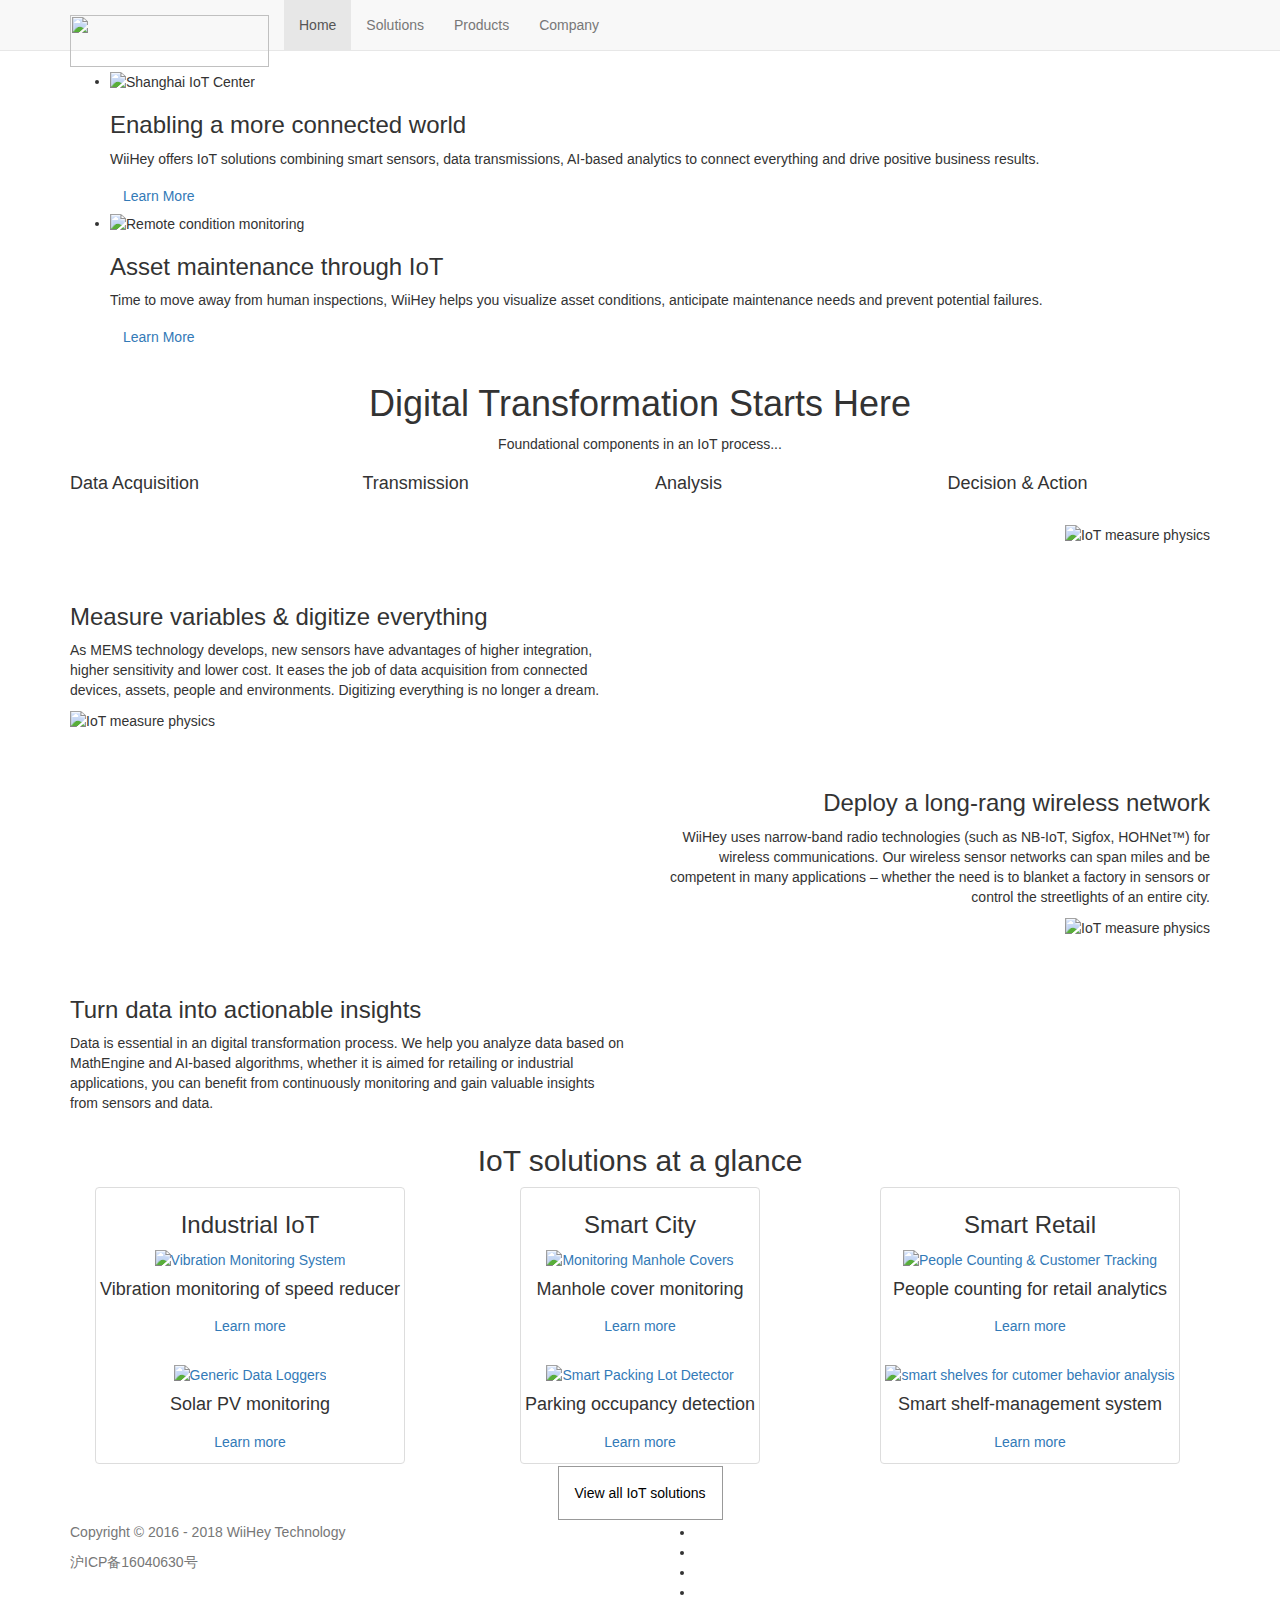
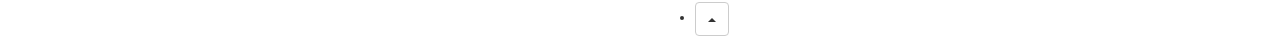
==== en/index.html @ e7768e17 "viewport" ====
<!DOCTYPE html>

<html>
<head>
<meta charset="utf-8">
<link href="img/favicon.ico" rel="shortcut icon">
<title>WiiHey | Internet of Things</title>

<meta name="author" content="Jiayan Li" />
<meta name="keywords" content="Manhole sensor, Smart City, Manhole Cover Open Detector, NB-IoT">
<meta name="description" content="IoT solution provider including assets management, manhole cover monitoring, smart parking, personal positioning for smart cities, smart retail.">
<meta content="width=device-width, initial-scale=1.0, maximum-scale=1.0, user-scalable=0" name="viewport" />

<!-- Global site tag (gtag.js) - Google Analytics -->
<script async src="https://www.googletagmanager.com/gtag/js?id=UA-118765111-1"></script>
<script>
  window.dataLayer = window.dataLayer || [];
  function gtag(){dataLayer.push(arguments);}
  gtag('js', new Date());

  gtag('config', 'UA-118765111-1');
</script>

<!-- <link href="css/bootstrap.min.css" rel="stylesheet" /> -->
<!-- <link href="https://cdn.bootcss.com/bootstrap/3.2.0/css/bootstrap.min.css" rel="stylesheet"> -->
<link rel="stylesheet" href="https://cdnjs.cloudflare.com/ajax/libs/twitter-bootstrap/3.2.0/css/bootstrap.min.css" />
<!-- <link href="plugins/flexslider/flexslider.css" rel="stylesheet" media="screen" /> -->
<link rel="stylesheet" href="https://cdnjs.cloudflare.com/ajax/libs/flexslider/2.2.0/flexslider-min.css"  media="screen"/>
<link href="css/style.css" rel="stylesheet" />
<link id="t-colors" href="skins/default.css" rel="stylesheet" />
<!-- <link href="css/cubeportfolio.min.css" rel="stylesheet" /> -->
<link id="card" href="css/card.css" rel="stylesheet" />
<link href="css/languages.min.css" rel="stylesheet" />


<style>
.morebutton {
    background-color: #4CAF50; /* Green */
    border: none;
    color: white;
    padding: 16px 16px;
    text-align: center;
    text-decoration: none;
    display: inline-block;
    font-size: 14px;
    margin: 2px 2px;
    -webkit-transition-duration: 0.4s; /* Safari */
    transition-duration: 0.4s;
    cursor: pointer;
}


.buttonblack {
    background-color: white;
    color: black;
    border: 1px solid #999999;
}

.buttonblack:hover {
    background-color: #999999;
    color: white;
}
</style>


</head>
<body>


<div id="wrapper">
	<!-- start header -->
	<header>
        <div class="navbar navbar-default navbar-static-top">
            <div class="container">
                <div class="navbar-header">
                    <button type="button" class="navbar-toggle" data-toggle="collapse" data-target=".navbar-collapse">
                        <span class="icon-bar"></span>
                        <span class="icon-bar"></span>
                        <span class="icon-bar"></span>
                    </button>
                    <a class="navbar-brand" href="index.html"><img src="img/logo.png" alt="" width="199" height="52" /></a>
                </div>
                <div class="navbar-collapse collapse ">
                    <ul class="nav navbar-nav">

                        <li class="active"><a class="root-menu" href="index.html">Home</a></li>
                        <li class="dropdown">
                        	<a href="portfolio.html" class="dropdown-toggle root-menu" data-toggle="dropdown" data-hover="dropdown" data-delay="0" data-close-others="false">Solutions <i class="fa fa-angle-down"></i></a>
							<ul class="dropdown-menu">
                                <li><a class="dropdown-menu-layer-1" href="portfolio.html#factory">Industrial IoT</a></li>
                                <li><a class="dropdown-menu-layer-2" href="applications/vibration-monitoring-for-reducer.html">&nbsp;&nbsp;&raquo; Vibration monitoring</a></li>
                                <li><a class="dropdown-menu-layer-2" href="applications/solar-pv-module-level-monitoring.html">&nbsp;&nbsp;&raquo; Solar PV monitoring</a></li>

                                <li><a class="dropdown-menu-layer-1" href="portfolio.html#city">Smart City</a></li>
                                <li><a class="dropdown-menu-layer-2" href="applications/manhole-cover-monitoring.html">&nbsp;&nbsp;&raquo; Manhole cover monitoring</a></li>
                                <li><a class="dropdown-menu-layer-2" href="applications/parking-occupancy-detection.html">&nbsp;&nbsp;&raquo; Parking occupancy detection</a></li>

                                <li><a class="dropdown-menu-layer-1" href="portfolio.html#retail">Smart Retail</a></li>
                                <li><a class="dropdown-menu-layer-2" href="applications/people-counting-system.html">&nbsp;&nbsp;&raquo; People counting system</a></li>
                                <li><a class="dropdown-menu-layer-2" href="applications/smart-shelf-management-system.html">&nbsp;&nbsp;&raquo; Smart shelf management</a></li>

                                <li><a class="dropdown-menu-layer-1" href="portfolio.html">View All</a></li>
                            </ul>
						</li>
                        <li class="dropdown">
                            <a href="#" class="dropdown-toggle root-menu" data-toggle="dropdown" data-hover="dropdown" data-delay="0" data-close-others="false">Products <i class="fa fa-angle-down"></i></a>
                            <ul class="dropdown-menu">
                                <li><a class="dropdown-menu-layer-1" href="products.html#acquisition">Data Acquisition</a></li>
                                <li><a class="dropdown-menu-layer-2" href="products/wiimine-vibration-sensor.html">&nbsp;&nbsp;&raquo; WiiMine</a></li>
                                <li><a class="dropdown-menu-layer-2" href="products/wiiung-parking-lot-sensor.html">&nbsp;&nbsp;&raquo; WiiUNG</a></li>
                                <li><a class="dropdown-menu-layer-2" href="products/wiilsw-manhole-cover-sensor.html">&nbsp;&nbsp;&raquo; WiiLSW</a></li>

                                <li><a class="dropdown-menu-layer-1" href="products.html#transmission">Data Transmission</a></li>
                                <li><a class="dropdown-menu-layer-2" href="products/wiigate-iot-gateway.html">&nbsp;&nbsp;&raquo; WiiGate</a></li>
                                <li><a class="dropdown-menu-layer-2" href="products/hohnet-wireless-sensor-network.html">&nbsp;&nbsp;&raquo; HOHNet&trade;</a></li>

                                <li><a class="dropdown-menu-layer-1" href="products.html#process">Process & Analysis</a></li>
                                <li><a class="dropdown-menu-layer-2" href="products/wiimatrix-iot-data-platform.html">&nbsp;&nbsp;&raquo; WiiMatrix</a></li>
                                <li><a class="dropdown-menu-layer-1" href="products/cables.html">Cables</a></li>
                                <li><a class="dropdown-menu-layer-1" href="products.html">View All</a></li>
                            </ul>
                        </li>
                        <li><a class="root-menu" href="about.html">Company</a></li>
                    </ul>
                </div>
            </div>
        </div>
	</header>
	<!-- end header -->

	<section id="featured" class="bg">

	<!-- start slider -->
	<div class="container">
		<div class="row">
			<div class="col-lg-12">
			<!-- Slider -->
		        <div id="main-slider" class="main-slider flexslider">
		            <ul class="slides">
		              <li>
		                <img src="img/slides/flexslider/shanghai8.jpg" alt="Shanghai IoT Center" />
		                <div class="flex-caption">
		                    <h3>Enabling a more connected world</h3>
							<p>WiiHey offers IoT solutions combining smart sensors, data transmissions, AI-based analytics to connect everything and drive positive business results.</p>
							<a href="#glance" class="btn btn-theme">Learn More</a>
		                </div>
		              </li>

		              <li>
		                <img src="img/slides/flexslider/wiimine1.jpg" alt="Remote condition monitoring" />
		                <div class="flex-caption">
		                    <h3>Asset maintenance through IoT</h3>
							<p>Time to move away from human inspections, WiiHey helps you visualize asset conditions, anticipate maintenance needs and prevent potential failures.</p>
							<a href="portfolio.html#maintenance" class="btn btn-theme">Learn More</a>
		                </div>
					  </li>
		            </ul>
		        </div>
			<!-- end slider -->
			</div>
		</div>
	</div>
	</section>

	<section id="content">
		<div class="container">
		<div class="row">
			<div class="col-lg-12">
				<div class="text-center">
					<h1>Digital Transformation Starts Here</h1>
					<p>Foundational components in an IoT process...</p>
				</div>
			</div>
		</div>
		</div>

		<div class="container">
		<div class="row">

			<div class="col-lg-12">
				<div class="row">
					<div class="col-sm-3 col-md-3 col-lg-3">
						<div class="box">
							<div class="aligncenter">
								<div class="icon">
								<i class="fa fa-download fa-4x"></i>
								</div>
								<h4>Data Acquisition</h4>
							</div>
						</div>
					</div>
					<div class="col-sm-3 col-md-3 col-lg-3">
						<div class="box">
							<div class="aligncenter">
								<div class="icon">
								<i class="fa fa-wifi fa-4x"></i>
								</div>
								<h4>Transmission</h4>
							</div>
						</div>
					</div>
					<div class="col-sm-3 col-md-3 col-lg-3">
						<div class="box">
							<div class="aligncenter">
								<div class="icon">
								<!-- <i class="fa fa-cubes fa-5x"></i> -->
								<i class="fa fa-mixcloud fa-4x"></i>
								</div>
								<h4>Analysis</h4>
							</div>
						</div>
					</div>
					<div class="col-sm-3 col-md-3 col-lg-3">
						<div class="box">
							<div class="aligncenter">
								<div class="icon">
								<!-- <i class="fa fa-puzzle-piece fa-5x"></i> -->
								<i class="fa fa-cogs fa-4x"></i>
								</div>
								<h4>Decision & Action</h4>
							</div>
						</div>
					</div>
				</div>
			</div>

		</div>
		</div>

		<!-- divider -->
		<div class="container">
		<div class="row">
			<div class="col-lg-12">
				<br />
			</div>
		</div>
		</div>
		<!-- end divider -->

		<div class="container">
		<div class="row">
			<div class="col-md-6">
				<div class="text-left">
					<br /><br /><br />
					<h3>Measure variables & digitize everything</h3>
					<p>As MEMS technology develops, new sensors have advantages of higher integration, higher sensitivity and lower cost. It eases the job of data acquisition from connected devices, assets, people and environments. Digitizing everything is no longer a dream.</p>
				</div>
			</div>
			<div class="col-md-6">
				<div class="text-right">
                    <img src="img/slides/icons/physicals2.jpg" alt="IoT measure physics" width="360"/>
				</div>
			</div>
		</div>
		</div>

		<div class="container">
		<div class="row">
			<div class="col-md-6">
				<div class="text-left">
                    <img src="img/slides/icons/antenna2.jpg" alt="IoT measure physics" width="360"/>
				</div>
			</div>
			<div class="col-md-6">
				<div class="text-right">
					<br /><br /><br />
					<h3>Deploy a long-rang wireless network</h3>
					<p>WiiHey uses narrow-band radio technologies (such as NB-IoT, Sigfox, HOHNet&trade;) for wireless communications. Our wireless sensor networks can span miles and be competent in many applications – whether the need is to blanket a factory in sensors or control the streetlights of an entire city.</p>
				</div>
			</div>
		</div>
		</div>

		<div class="container">
		<div class="row">
			<div class="col-md-6">
				<div class="text-left">
					<br /><br /><br />
					<h3>Turn data into actionable insights</h3>
					<p>Data is essential in an digital transformation process. We help you analyze data based on MathEngine and AI-based algorithms, whether it is aimed for retailing or industrial applications, you can benefit from continuously monitoring and gain valuable insights from sensors and data.</p>
				</div>
			</div>
			<div class="col-md-6">
				<div class="text-right">
                    <img src="img/slides/icons/bigdata2.jpg" alt="IoT measure physics" width="360"/>
				</div>
			</div>
		</div>
		</div>
		<!-- divider -->
		<div class="container">
		<div class="row">
			<div class="col-lg-12">
				<div class="solidline">
				</div>
			</div>
		</div>
		</div>
		<!-- end divider -->


		<!-- Portfolio Projects -->
		<div class="container">
		<div class="row">
			<div class="col-lg-12 text-center" id="glance">
				<h2>IoT solutions at a glance</h2>
			</div>
		</div>

		<div class="row">
			<div class="col-lg-4 col-md-4 sb-preview text-center">
			<div class="img-thumbnail">
				<h3>Industrial IoT</h3>

				<div class="card h-100">
					<a class="sb-preview-img" href="applications/vibration-monitoring-for-reducer.html">
						<img class="card-img-top img-fluid" src="img/applications/category/gear.jpg" alt="Vibration Monitoring System"/>
					</a>
					<div class="card-block">
						<h4 class="card-title">Vibration monitoring of speed reducer</h4>
					</div>
					<div class="card-footer">
						<a href="applications/vibration-monitoring-for-reducer.html" class="btn btn-theme">Learn more</a>
					</div>

					<br />

					<a class="sb-preview-img" href="applications/solar-pv-module-level-monitoring.html">
						<img class="card-img-top img-fluid" src="img/applications/category/solar2.jpg" alt="Generic Data Loggers"/>
					</a>
					<div class="card-block">
						<h4 class="card-title">Solar PV monitoring</h4>
					</div>
					<div class="card-footer">
						<a href="applications/solar-pv-module-level-monitoring.html" class="btn btn-theme">Learn more</a>
					</div>
					<!-- <div class="badge-new">New!</div> -->
				</div>
			</div>
			</div>

			<div class="col-lg-4 col-md-4 sb-preview text-center">
			<div class="img-thumbnail">
				<h3>Smart City</h3>

				<div class="card h-100">
					<a class="sb-preview-img" href="applications/manhole-cover-monitoring.html">
						<img class="card-img-top img-fluid" src="img/applications/category/manhole3.jpg" alt="Monitoring Manhole Covers"/>
					</a>
					<div class="card-block">
						<h4 class="card-title">Manhole cover monitoring</h4>
					</div>
					<div class="card-footer">
						<a href="applications/manhole-cover-monitoring.html" class="btn btn-theme">Learn more</a>
					</div>

					<br />

					<a class="sb-preview-img" href="applications/parking-occupancy-detection.html">
						<img class="card-img-top img-fluid" src="img/applications/category/parking4.jpg" alt="Smart Packing Lot Detector"/>
					</a>
					<div class="card-block">
						<h4 class="card-title">Parking occupancy detection</h4>
					</div>
					<div class="card-footer">
						<a href="applications/parking-occupancy-detection.html" class="btn btn-theme">Learn more</a>
					</div>
					<!-- <div class="badge-new">New!</div> -->
				</div>
			</div>
			</div>

			<div class="col-lg-4 col-md-4 sb-preview text-center">
			<div class="img-thumbnail">
				<h3>Smart Retail</h3>

				<div class="card h-100">
					<a class="sb-preview-img" href="applications/people-counting-system.html">
						<img class="card-img-top img-fluid" src="img/applications/category/retail2.jpg" alt="People Counting & Customer Tracking"/>
					</a>
					<div class="card-block">
						<h4 class="card-title">People counting for retail analytics</h4>
					</div>
					<div class="card-footer">
						<a href="applications/people-counting-system.html" class="btn btn-theme">Learn more</a>
					</div>
					<!-- <div class="badge-new">New!</div> -->


					<br />

					<a class="sb-preview-img" href="applications/smart-shelf-management-system.html">
						<img class="card-img-top img-fluid" src="img/applications/category/shelf.jpg" alt="smart shelves for cutomer behavior analysis "/>
					</a>
					<div class="card-block">
						<h4 class="card-title">Smart shelf-management system</h4>
					</div>
					<div class="card-footer">
						<a href="applications/smart-shelf-management-system.html" class="btn btn-theme">Learn more</a>
					</div>
					<!-- <div class="badge-new">New!</div> -->
				</div>
			</div>
			</div>
		</div>

		<div class="row" align="center">
			<div class="cbp-l-loadMore-button">
				<a href="portfolio.html" class="morebutton buttonblack">View all IoT solutions</a>
			</div>

		</div>
		</div>


	</section>


	<footer>
	<div id="sub-footer">
		<div class="container">
			<div class="row">
				<div class="col-lg-6 col-md-6">
					<div>
		            	<p class="copyright text-muted ">Copyright &copy; 2016 - 2018 WiiHey Technology</p>
		            	<p class="copyright text-muted ">沪ICP备16040630号</p>
					</div>
				</div>
				<div class="col-lg-6 col-md-6">
					<ul class="social-network">
						<li><a href="mailto:jiayan@wiihey.com" title="E-mail"><i class="fa fa-envelope-square"></i></a></li>
						<li><a href="about.html#contact" title="Telephone"><i class="fa fa-phone-square"></i></a></li>
						<li><a href="https://www.facebook.com/wiiheycrop/" title="Facebook" target="_blank"><i class="fa fa-facebook-square"></i></a></li>
						<li><a href="https://twitter.com/gilbertjuly" title="Twitter" target="_blank" ><i class="fa fa-twitter-square"></i></a></li>
						<li>
							<div class="btn-group dropup">
							  <button type="button" class="btn btn-default dropdown-toggle" data-toggle="dropdown">
							    <span class="lang-sm lang-lbl" lang="en"></span> <span class="caret"></span>
							  </button>
							  <ul class="dropdown-menu " role="menu">
							    <li><a href="http://www.wiihey.com/zh-CN/index.html" ><span class="lang-sm lang-lbl" lang="zh"></span></a></li>
							    <li><a href="http://www.wiihey.com/en/index.html" ><span class="lang-sm lang-lbl" lang="en"></span></a></li>
							  </ul>
							</div>
						</li>
					</ul>
				</div>
			</div>
		</div>
	</div>
	</footer>

</div>

<a href="#main-slider" class="scrollup"><i class="fa fa-angle-up active"></i></a>

<!-- Placed at the end of the document so the pages load faster -->
<!-- <script src="js/jquery.min.js"></script> -->
<!-- <script src="https://cdn.bootcss.com/jquery/1.10.2/jquery.min.js"></script> -->
<script src="https://cdnjs.cloudflare.com/ajax/libs/jquery/1.10.2/jquery.min.js"></script>
<!-- <script src="js/jquery.easing.1.3.js"></script> -->
<!-- <script src="https://cdn.bootcss.com/jquery-easing/1.3/jquery.easing.min.js"></script> -->
<script src="https://cdnjs.cloudflare.com/ajax/libs/jquery-easing/1.3/jquery.easing.min.js"></script>
<!-- <script src="js/bootstrap.min.js"></script> -->
<!-- <script src="https://cdn.bootcss.com/bootstrap/3.2.0/js/bootstrap.min.js"></script> -->
<script src="https://cdnjs.cloudflare.com/ajax/libs/twitter-bootstrap/3.2.0/js/bootstrap.min.js"></script>
<!-- <script src="plugins/flexslider/jquery.flexslider-min.js"></script> -->
<script src="https://cdnjs.cloudflare.com/ajax/libs/flexslider/2.2.0/jquery.flexslider-min.js"></script>

<!-- <script src="js/stellar.js"></script> -->
<!-- <script src="js/classie.js"></script> -->
<!-- <script src="js/uisearch.js"></script> -->
<!-- <script src="js/jquery.cubeportfolio.min.js"></script> -->
<!-- <script src="js/google-code-prettify/prettify.js"></script> -->
<!-- <script src="js/animate.js"></script> -->
<!-- <script src="js/custom.js"></script> -->

<script type="text/javascript">
$(document).on('click', 'a[href^="#"]', function (event) {
    event.preventDefault();

    $('html, body').animate({
        scrollTop: $($.attr(this, 'href')).offset().top
    }, 500);
});
</script>

<script>
window.onload = function()
{
	// detect IE8 and above, and edge
	if (document.documentMode ) {
	    alert('Your Internet Explorer doesn\'t support all features in this site. For a more enjoyable experience, try a different browser like Firefox, Safari, Chrome!');
	}
}
</script>


<script type="text/javascript">
jQuery(document).ready(function($) {
	$('.testimonialslide').flexslider({
	animation: "slide",
	slideshow: false,
	directionNav:false,
	controlNav: true
	});

	$('.postslider').flexslider({
        // Primary Controls
        controlNav          : true,              //Boolean: Create navigation for paging control of each clide? Note: Leave true for manualControls usage
        directionNav        : true,              //Boolean: Create navigation for previous/next navigation? (true/false)
       prevText: "",           //String: Set the text for the "previous" directionNav item
    nextText: "",               //String: Set the text for the "next" directionNav item
        // Special properties
        controlsContainer   : "",                //{UPDATED} Selector: USE CLASS SELECTOR. Declare which container the navigation elements should be appended too. Default container is the FlexSlider element. Example use would be ".flexslider-container". Property is ignored if given element is not found.
        manualControls      : "",                //Selector: Declare custom control navigation. Examples would be ".flex-control-nav li" or "#tabs-nav li img", etc. The number of elements in your controlNav should match the number of slides/tabs.
        sync                : "",                //{NEW} Selector: Mirror the actions performed on this slider with another slider. Use with care.
        asNavFor            : "",                //{NEW} Selector: Internal property exposed for turning the slider into a thumbnail navigation for another slider
	});

	$('.main-slider').flexslider({
        // Primary Controls
        controlNav          : true,              //Boolean: Create navigation for paging control of each clide? Note: Leave true for manualControls usage
        directionNav        : true,              //Boolean: Create navigation for previous/next navigation? (true/false)
       prevText: "",           //String: Set the text for the "previous" directionNav item
    nextText: "",               //String: Set the text for the "next" directionNav item
        // Special properties
        controlsContainer   : "",                //{UPDATED} Selector: USE CLASS SELECTOR. Declare which container the navigation elements should be appended too. Default container is the FlexSlider element. Example use would be ".flexslider-container". Property is ignored if given element is not found.
        manualControls      : "",                //Selector: Declare custom control navigation. Examples would be ".flex-control-nav li" or "#tabs-nav li img", etc. The number of elements in your controlNav should match the number of slides/tabs.
        sync                : "",                //{NEW} Selector: Mirror the actions performed on this slider with another slider. Use with care.
        asNavFor            : "",                //{NEW} Selector: Internal property exposed for turning the slider into a thumbnail navigation for another slider
	});

});
</script>

</body>
</html>
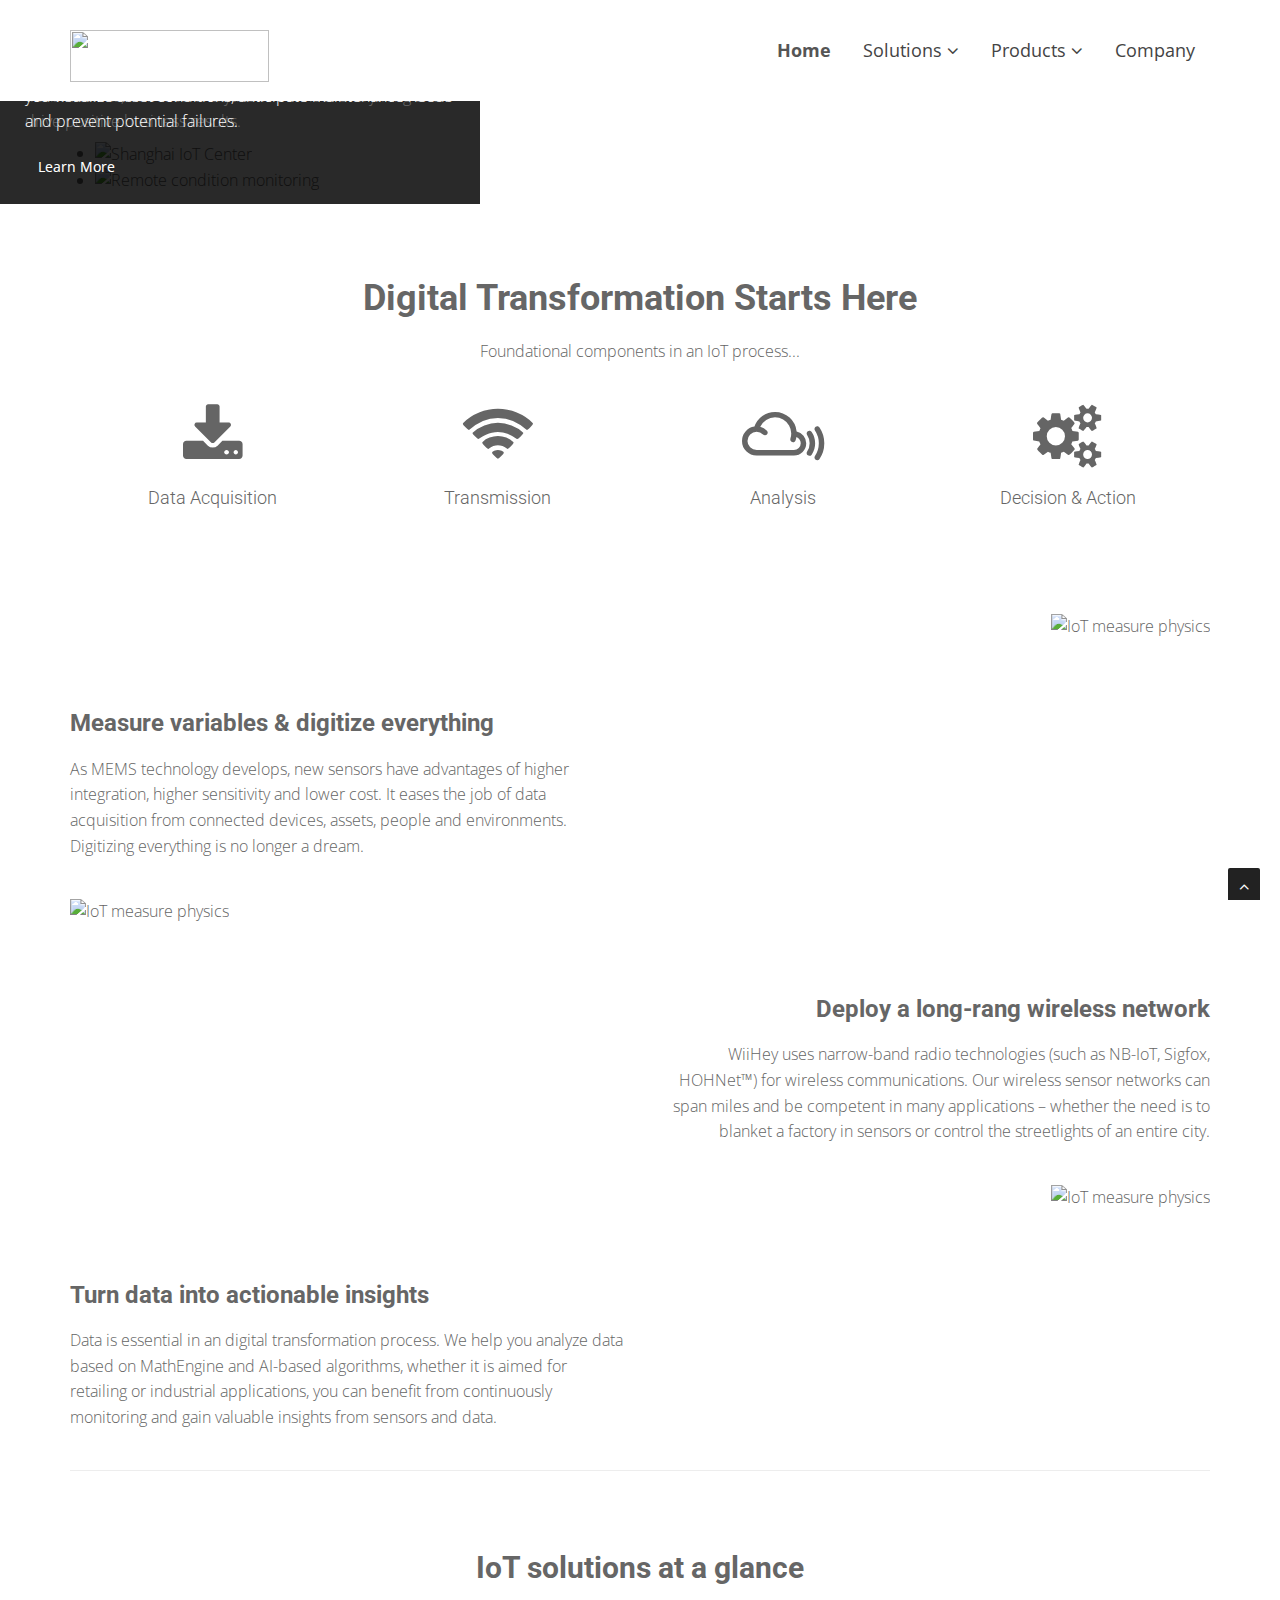
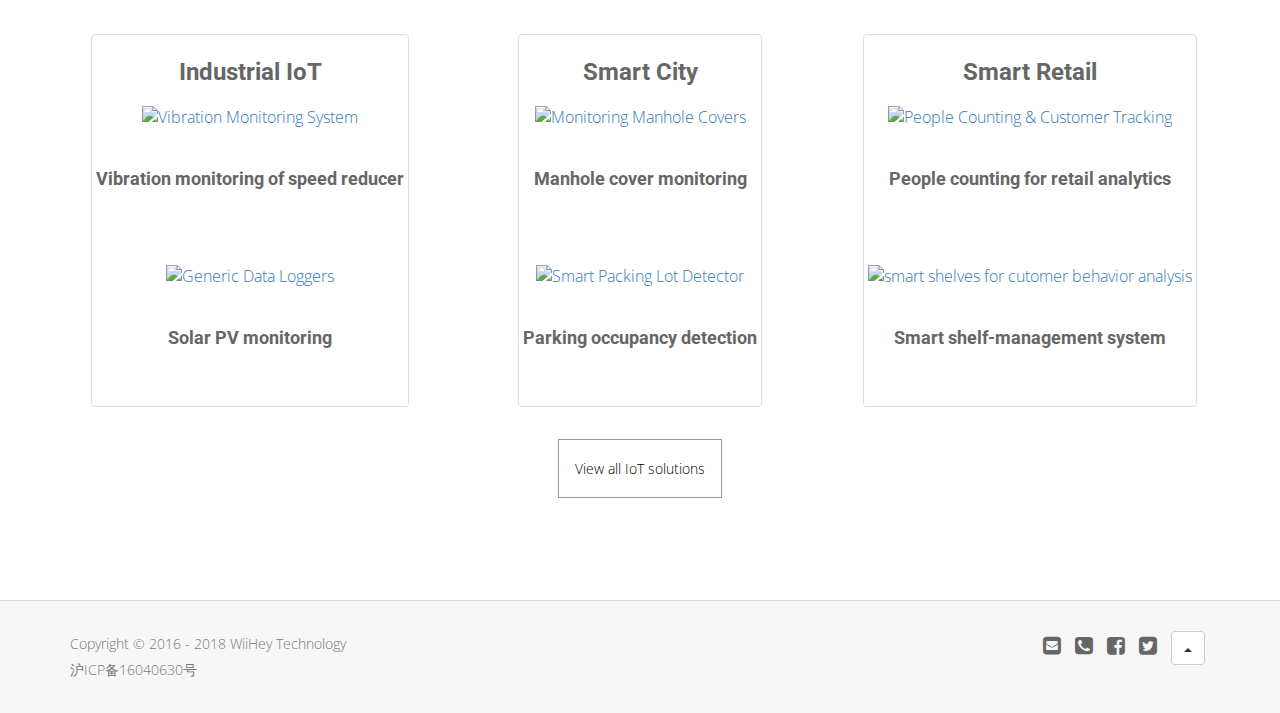
==== commit 3e8f6ab6: "index finish" ====
--- a/en/index.html
+++ b/en/index.html
@@ -9,8 +9,8 @@
 <meta name="author" content="Jiayan Li" />
 <meta name="keywords" content="Manhole sensor, Smart City, Manhole Cover Open Detector, NB-IoT">
 <meta name="description" content="IoT solution provider including assets management, manhole cover monitoring, smart parking, personal positioning for smart cities, smart retail.">
-<meta content="width=device-width, initial-scale=1.0, maximum-scale=1.0, user-scalable=0" name="viewport" />
-
+<meta name="viewport" content="width=device-width, initial-scale=1.0, maximum-scale=1.0, user-scalable=0"/>
+<!-- <meta name="viewport" content="width=device-width, initial-scale=1.0"> -->
 <!-- Global site tag (gtag.js) - Google Analytics -->
 <script async src="https://www.googletagmanager.com/gtag/js?id=UA-118765111-1"></script>
 <script>
@@ -133,7 +133,7 @@
 	<!-- start slider -->
 	<div class="container">
 		<div class="row">
-			<div class="col-lg-12">
+			<div>
 			<!-- Slider -->
 		        <div id="main-slider" class="main-slider flexslider">
 		            <ul class="slides">
@@ -178,8 +178,7 @@
 		<div class="row">
 
 			<div class="col-lg-12">
-				<div class="row">
-					<div class="col-sm-3 col-md-3 col-lg-3">
+					<div class="col-xs-6 col-sm-3 col-md-3 col-lg-3">
 						<div class="box">
 							<div class="aligncenter">
 								<div class="icon">
@@ -189,7 +188,7 @@
 							</div>
 						</div>
 					</div>
-					<div class="col-sm-3 col-md-3 col-lg-3">
+					<div class="col-xs-6 col-sm-3 col-md-3 col-lg-3">
 						<div class="box">
 							<div class="aligncenter">
 								<div class="icon">
@@ -199,7 +198,7 @@
 							</div>
 						</div>
 					</div>
-					<div class="col-sm-3 col-md-3 col-lg-3">
+					<div class="col-xs-6 col-sm-3 col-md-3 col-lg-3">
 						<div class="box">
 							<div class="aligncenter">
 								<div class="icon">
@@ -210,7 +209,7 @@
 							</div>
 						</div>
 					</div>
-					<div class="col-sm-3 col-md-3 col-lg-3">
+					<div class="col-xs-6 col-sm-3 col-md-3 col-lg-3">
 						<div class="box">
 							<div class="aligncenter">
 								<div class="icon">
@@ -221,14 +220,13 @@
 							</div>
 						</div>
 					</div>
-				</div>
 			</div>
 
 		</div>
 		</div>
 
 		<!-- divider -->
-		<div class="container">
+		<div class="container divider">
 		<div class="row">
 			<div class="col-lg-12">
 				<br />
@@ -420,13 +418,13 @@
 	<div id="sub-footer">
 		<div class="container">
 			<div class="row">
-				<div class="col-lg-6 col-md-6">
+				<div class="col-xs-12 col-lg-6 col-md-6">
 					<div>
 		            	<p class="copyright text-muted ">Copyright &copy; 2016 - 2018 WiiHey Technology</p>
 		            	<p class="copyright text-muted ">沪ICP备16040630号</p>
 					</div>
 				</div>
-				<div class="col-lg-6 col-md-6">
+				<div class="col-xs-12 col-lg-6 col-md-6">
 					<ul class="social-network">
 						<li><a href="mailto:jiayan@wiihey.com" title="E-mail"><i class="fa fa-envelope-square"></i></a></li>
 						<li><a href="about.html#contact" title="Telephone"><i class="fa fa-phone-square"></i></a></li>
--- a/en/css/style.css
+++ b/en/css/style.css
@@ -0,0 +1,2658 @@
+
+/* ==== Google font ==== */
+@import url('https://fonts.googleapis.com/css?family=Roboto:400,300,300italic,400italic,500,500italic,700,700italic,900|Open+Sans:300,400,600,700');
+
+/* === fontawesome === */
+@import url('https://cdnjs.cloudflare.com/ajax/libs/font-awesome/4.7.0/css/font-awesome.min.css');
+
+/* === custom icon === */
+/*@import url('custom-fonts.css');*/
+
+/* ==== overwrite bootstrap standard ==== */
+@import url('theme.css');
+@import url('animate.css');
+
+/* ===================================
+1. General
+==================================== */
+
+body {
+	font-family:'Open Sans', Arial, sans-serif;
+	font-size:16px;
+	font-weight:300;
+	line-height:1.6em;
+	color:#656565;
+}
+
+a:active {
+	outline:0;
+}
+
+.clear {
+	clear:both;
+}
+
+h1, h2, h3, h4, h5, h6 {
+	font-family:'Roboto', sans-serif;
+	font-weight:700;
+	line-height:1.1em;
+	color:#666;
+	margin-bottom: 20px;
+}
+
+.highlight {
+	color: #fff !important;
+	padding: 0 8px;
+	-webkit-border-radius: 2px;
+		-moz-border-radius: 2px;
+			border-radius: 2px;
+}
+
+.color-white {
+	color: #fff;
+}
+
+/* ===================================
+2. layout
+==================================== */
+
+#wrapper {
+	width:100%;
+	margin:0;
+	padding:0;
+}
+
+#wrapper.boxed {
+	width:1230px;
+	overflow:hidden;
+	margin:0 auto;
+	padding:0;
+	background:#fff;
+}
+
+
+
+.row,.row-fluid {
+	margin-bottom:30px;
+}
+
+.row .row,.row-fluid .row-fluid{
+	margin-bottom:30px;
+}
+
+.row.nomargin,.row-fluid.nomargin {
+	margin-bottom:0;
+}
+
+
+
+/* ===================================
+3. Responsive media
+==================================== */
+
+.video-container,.map-container,.embed-container 		{ position:relative; margin:0 0 15px 0;	padding-bottom:51%; padding-top:30px; height:0; overflow:hidden; border:none; }
+.embed-container iframe,
+.embed-container object,
+.embed-container embed,
+.video-container iframe,
+.map-container iframe,
+.map-container object,
+.map-container embed,
+.video-container object,
+.video-container embed 					{ position:absolute; top:0; left:0; width:100%; height:100%; }
+iframe {
+	border:none;
+}
+
+img.img-polaroid {
+	margin:0 0 20px 0;
+}
+.img-box {
+	max-width:100%;
+}
+/* ===================================
+4. Header
+==================================== */
+
+/* === header === */
+
+/* top area */
+
+header .top .row {
+	margin-bottom: 0;
+}
+
+
+header .top {
+	padding:20px 0;
+	margin:0;
+	background: #f2f2f2;
+}
+
+header .top {
+	border-bottom: 1px solid #ddd;
+}
+
+header .top ul.topleft-info {
+	list-style: none;
+	margin: 10px 0 0;
+	padding-left: 0;
+		float:left;
+}
+
+header .top ul.topleft-info li {
+	display: inline;
+	margin: 0 20px 0 0;
+	padding:0;
+	font-weight: 600;
+}
+
+
+header .top ul.topleft-info li a:hover {
+	text-decoration: none;
+	outline: 0;
+}
+
+ul.social-network {
+
+	list-style:none;
+	margin:0;
+	padding:0;
+}
+
+ul.social-network li {
+	display:inline;
+	margin:0 5px;
+}
+ul.social-network li a:hover {
+  -webkit-transition: all 1s ease-in-out;
+  -moz-transition: all 1s ease-in-out;
+  -o-transition: all 1s ease-in-out;
+  transition: all 1s ease-in-out;
+}
+
+header .top ul.social-network li a {
+	color: #fff;
+}
+
+.sb-search {
+	position: relative;
+	width: 0%;
+	min-width: 36px;
+	height: 36px;
+	float: right;
+	overflow: hidden;
+	-webkit-transition: width 0.3s;
+	-moz-transition: width 0.3s;
+	transition: width 0.3s;
+	-webkit-backface-visibility: hidden;
+}
+
+.sb-search-input {
+	position: absolute;
+	top: 0;
+	right: 0;
+	border: none;
+	outline: none;
+	background: #fff;
+	width: 50%;
+	height: 36px;
+	margin: 0;
+	z-index: 10;
+	padding: 2px 41px 2px 10px;
+	font-family: inherit;
+	font-size: 14px;
+	color: #2c3e50;
+}
+
+.small-page {
+	float:center;
+	font-size:14px;
+	margin:6px 5px 0 0;
+}
+
+.sb-search-input::-webkit-input-placeholder {
+	color: #efb480;
+}
+
+.sb-search-input:-moz-placeholder {
+	color: #efb480;
+}
+
+.sb-search-input::-moz-placeholder {
+	color: #efb480;
+}
+
+.sb-search-input:-ms-input-placeholder {
+	color: #efb480;
+}
+
+.sb-icon-search,
+.sb-search-submit  {
+	width: 36px;
+	height: 36px;
+	display: block;
+	position: absolute;
+	right: 0;
+	top: 0;
+	padding: 0;
+	margin: 0;
+	line-height: 36px;
+	text-align: center;
+	cursor: pointer;
+}
+
+.sb-search-submit {
+	background: #fff; /* IE needs this */
+	-ms-filter: "progid:DXImageTransform.Microsoft.Alpha(Opacity=0)"; /* IE 8 */
+    filter: alpha(opacity=0); /* IE 5-7 */
+    opacity: 0;
+	color: transparent;
+	border: none;
+	outline: none;
+	z-index: -1;
+}
+
+.sb-icon-search {
+	color: #fff;
+	z-index: 90;
+	font-size: 14px;
+	font-family: 'FontAwesome';
+	speak: none;
+	font-style: normal;
+	font-weight: normal;
+	font-variant: normal;
+	text-transform: none;
+	-webkit-font-smoothing: antialiased;
+	-webkit-border-radius: 2px 2px 2px 2px;
+		-moz-border-radius: 2px 2px 2px 2px;
+			border-radius: 2px 2px 2px 2px;
+}
+
+.sb-icon-search:before {
+	content: "\f002";
+}
+
+/* Open state */
+.sb-search.sb-search-open,
+.no-js .sb-search {
+	width: 100%;
+}
+
+.sb-search.sb-search-open .sb-icon-search,
+.no-js .sb-search .sb-icon-search {
+	background: #666;
+	color: #fff;
+	z-index: 11;
+}
+
+.sb-search.sb-search-open .sb-search-submit,
+.no-js .sb-search .sb-search-submit {
+	z-index: 90;
+}
+
+
+/* -- end top area */
+
+header .navbar {
+    margin-bottom: 0;
+}
+
+.navbar-default {
+    border: none;
+}
+
+.navbar-brand {
+    color: #222;
+	text-transform: uppercase;
+    font-size: 24px;
+    font-weight: 700;
+    line-height: 1em;
+	letter-spacing: -1px;
+    margin-top: 30px;
+    padding: 0 0 0 15px;
+}
+
+
+header .navbar-collapse  ul.navbar-nav {
+    float: right;
+    margin-right: 0;
+}
+
+header .navbar-default{
+    background-color: #fff;
+	/*border-bottom: 1px solid #ddd;*/
+}
+
+header .nav li a:hover,
+header .nav li a:focus,
+header .nav li.active a,
+header .nav li.active a:hover,
+header .nav li a.dropdown-toggle:hover,
+header .nav li a.dropdown-toggle:focus,
+header .nav li.active ul.dropdown-menu li a:hover,
+header .nav li.active ul.dropdown-menu li.active a{
+    -webkit-transition: all .3s ease;
+    -moz-transition: all .3s ease;
+    -ms-transition: all .3s ease;
+    -o-transition: all .3s ease;
+    transition: all .3s ease;
+}
+
+
+header .navbar-default .navbar-nav > .open > a,
+header .navbar-default .navbar-nav > .open > a:hover,
+header .navbar-default .navbar-nav > .open > a:focus {
+    -webkit-transition: all .3s ease;
+    -moz-transition: all .3s ease;
+    -ms-transition: all .3s ease;
+    -o-transition: all .3s ease;
+    transition: all .3s ease;
+}
+
+
+header .navbar {
+    min-height: 100px;
+}
+
+header .navbar-nav > li  {
+    padding-bottom: 30px;
+    padding-top: 30px;
+}
+
+header  .navbar-nav > li > a {
+    padding-bottom: 6px;
+    padding-top: 5px;
+    margin-left: 2px;
+    line-height: 30px;
+	font-weight: 700;
+    -webkit-transition: all .3s ease;
+    -moz-transition: all .3s ease;
+    -ms-transition: all .3s ease;
+    -o-transition: all .3s ease;
+    transition: all .3s ease;
+}
+
+header .nav .caret {
+    border-bottom-color: #f5f5f5;
+    border-top-color: #f5f5f5;
+}
+.navbar-default .navbar-nav > .active > a,
+.navbar-default .navbar-nav > .active > a:hover,
+.navbar-default .navbar-nav > .active > a:focus {
+  background-color: #fff;
+}
+.navbar-default .navbar-nav > .open > a,
+.navbar-default .navbar-nav > .open > a:hover,
+.navbar-default .navbar-nav > .open > a:focus {
+  background-color:  #fff;
+}
+
+
+.dropdown-menu  {
+    box-shadow: none;
+    border-radius: 0;
+	border: 1px solid #eee;
+}
+
+header .navbar-nav > li > ul > li {
+	border-bottom: 1px solid #eee;
+}
+
+header .navbar-nav > li > ul > li.dropdown-submenu > ul > li {
+	border-bottom: 1px solid #eee;
+}
+
+
+.dropdown-menu li:last-child  {
+	padding-bottom: 0 !important;
+	margin-bottom: 0;
+}
+
+header .nav li .dropdown-menu  {
+   padding: 0;
+}
+
+header .nav li .dropdown-menu li a {
+   line-height: 30px;
+   padding: 3px 12px;
+}
+
+/* --- menu --- */
+
+header .navigation {
+	float:right;
+}
+
+header ul.nav li {
+	border:none;
+	margin:0;
+}
+
+header ul.nav li a {
+	font-size:16px;
+	border:none;
+	font-weight:400;
+	text-transform: capitalize;
+	/*text-transform: uppercase;*/
+}
+
+header ul.nav li ul li a {
+	font-size:16px;
+	border:none;
+	font-weight:400;
+	text-transform:none;
+}
+
+
+.navbar .nav > li > a,.navbar .nav > li.active > .dropdown-menu > li > a {
+  color: #444;
+  text-shadow: none;
+}
+
+
+.dropdown-menu li:hover,
+.dropdown-menu li a:hover,
+.dropdown-menu li > a:focus,
+.dropdown-submenu:hover > a,
+.dropdown-menu .active > a,
+.dropdown-menu .active > a:hover {
+	background: #f5f5f5;
+}
+.navbar .nav a:hover {
+	background:none;
+}
+
+.navbar .nav > .active > a,.navbar .nav > .active > a:hover {
+	background:none;
+	font-weight:700;
+}
+
+.navbar .nav > .active > a:active,.navbar .nav > .active > a:focus {
+	background:none;
+	outline:0;
+	font-weight:700;
+}
+
+.navbar .nav li .dropdown-menu {
+	z-index:2000;
+}
+
+header ul.nav li ul {
+	margin-top:1px;
+}
+header ul.nav li ul li ul {
+	margin:1px 0 0 1px;
+}
+.dropdown-menu .dropdown i {
+	position:absolute;
+	right:0;
+	margin-top:3px;
+	padding-left:20px;
+}
+
+.navbar .nav > li > .dropdown-menu:before {
+  display: inline-block;
+  border-right: none;
+  border-bottom: none;
+  border-left: none;
+  border-bottom-color: none;
+  content:none;
+}
+
+
+
+ul.nav li.dropdown a {
+	z-index:1000;
+	display:block;
+}
+
+header .nav .dropdown:hover > .dropdown-menu {
+    display: block;
+    margin-top: 0;
+}
+
+/* sub menu */
+
+header ul.nav li ul li.dropdown-submenu li a {
+	color: #444;
+}
+
+.dropdown-submenu {
+    position: relative;
+}
+
+.dropdown-submenu>.dropdown-menu {
+    top: 0;
+    left: 100%;
+    margin-top: -1px;
+    margin-left: 1px;
+    -webkit-border-radius: 0 0 0 0;
+    -moz-border-radius: 0 0 0;
+    border-radius: 0 0 0 0;
+}
+
+.dropdown-submenu:hover>.dropdown-menu {
+    display: block;
+}
+
+.dropdown-submenu>a:after {
+    display: block;
+    content: "\f105";
+	font-family: 'FontAwesome';
+    float: right;
+    width: 0;
+    height: 0;
+
+    margin-top: 0;
+    margin-right: 0px;
+  -webkit-font-smoothing: antialiased;
+  -moz-osx-font-smoothing: grayscale;
+}
+
+.dropdown-submenu:hover>a:after {
+    border-left-color: #fff;
+}
+
+.dropdown-submenu.pull-left {
+    float: none;
+}
+
+.dropdown-submenu.pull-left>.dropdown-menu {
+    left: -100%;
+    margin-left: 10px;
+    -webkit-border-radius: 6px 0 6px 6px;
+    -moz-border-radius: 6px 0 6px 6px;
+    border-radius: 6px 0 6px 6px;
+}
+
+/* ===================================
+5. Section: Featured
+==================================== */
+
+#featured{
+	width: 100%;
+	background:#ffffff;
+	position:relative;
+	margin:0;
+	padding:0;
+}
+#featured.bg {
+	/*background: url(../img/dummies/feat-bg.jpg) no-repeat top center;*/
+}
+
+/* ===================================
+6. Sliders
+==================================== */
+
+/* rev slider */
+.tp-caption a.btn {
+	color: #fff;
+}
+
+/* flexslider */
+.main-slider.flexslider { margin: 40px 0 35px; background: transparent; border: none;
+-webkit-border-radius: 0; -moz-border-radius: 0; -o-border-radius: 0; border-radius: 0; -webkit-box-shadow: none; -moz-box-shadow: none;
+-o-box-shadow: none;
+box-shadow: none;
+}
+
+.main-slider .flex-caption {background:none; -ms-filter:progid:DXImageTransform.Microsoft.gradient(startColorstr=#4C000000,endColorstr=#4C000000); filter:progid:DXImageTransform.Microsoft.gradient(startColorstr=#4C000000,endColorstr=#4C000000); zoom: 1;}
+.main-slider .flex-caption { bottom: 55px; background-color: rgba(0, 0, 0, 0.6); color: #fff; margin: 0; padding: 10px 20px 20px 25px/*20px 20px 20px 25px*/; position: absolute; left: 0; width: 480px;}
+.main-slider .flex-caption h3 {color: #fff; letter-spacing: 1px; margin-bottom: 8px; /*font-size: 24px;*//*text-transform: capitalize;*/}
+.main-slider .flex-caption p {margin: 0 0 15px;}
+
+.main-slider  .flex-direction-nav a:before  {
+	font-family: "flexslider-icon";
+	font-size: 20px;
+	display: inline-block;
+	content: '\f001';
+}
+.main-slider  .flex-direction-nav a.flex-next:before  { content: '\f002'; }
+
+
+
+/* ===================================
+7. Section: call action
+==================================== */
+section.callaction {
+	background:#fafafa;
+	padding:30px 0 0 0;
+}
+.cta-text {
+	margin-top:10px;
+	text-align: left;
+}
+
+.cta-text h2 {
+	font-weight:900;
+	line-height:1.1em;
+}
+.cta-btn {
+	float:right;
+	padding:20px;
+	margin-top:10px;
+}
+
+/* ===================================
+8. Section: Content
+==================================== */
+
+#content {
+	position:relative;
+	background:#fff;
+}
+
+#content img {
+	margin-bottom: 30px;
+}
+
+/* --- box --- */
+
+.box {
+	width: 100%;
+}
+.box-gray  {
+	background: #f8f8f8;
+	padding: 20px 20px 30px;
+}
+.box-gray  h4,.box-gray  i {
+	margin-bottom: 20px;
+}
+
+.box h4 {
+	font-weight: 300;
+}
+
+.box .icon {
+	margin-bottom: 20px;
+}
+
+/* ---- parallax ---- */
+
+.parallax {
+    padding-top: 16px;
+    padding-bottom: 16px;
+	display:block;
+    position:relative;
+    z-index:120;
+}
+
+#parallax1{
+	background-image: url(../img/parallax/33.jpg);
+    background-position: center;
+    background-repeat: no-repeat;
+    display:block;
+    position:relative;
+    z-index:120;
+}
+/*212,7,8,d*/
+
+/*#parallax1:after {
+	background-image: url([data-uri]);
+	content: "";
+	position: absolute;
+	bottom: 0;
+	left: 0;
+	right: 0;
+	top: 0;
+	opacity: 0.9;
+	z-index: -1;
+}*/
+
+/* ===================================
+9. Section: Bottom
+==================================== */
+
+#bottom {
+	background:#fcfcfc;
+	padding:50px 0 0;
+
+}
+/* twitter */
+#twitter-wrapper {
+    text-align: center;
+    width: 70%;
+    margin: 0 auto;
+}
+#twitter em {
+    font-style: normal;
+    font-size: 13px;
+}
+
+#twitter em.twitterTime a {
+	font-weight:600;
+}
+
+#twitter ul {
+    padding: 0;
+	list-style:none;
+}
+#twitter ul li {
+    font-size: 20px;
+    line-height: 1.6em;
+    font-weight: 300;
+    margin-bottom: 20px;
+    position: relative;
+    word-break: break-word;
+}
+
+
+/* ===================================
+10. Inner - Section: page headline
+==================================== */
+
+#inner-headline{
+	background:#f2f2f2;
+	position:relative;
+	margin:0;
+	padding:0;
+	color:#fefefe;
+}
+
+
+#inner-headline .inner-heading h2 {
+	color:#fff;
+	margin:20px 0 0 0;
+}
+
+/* --- breadcrumbs --- */
+#inner-headline ul.breadcrumb {
+	margin:30px 0 0;
+	float:left;
+}
+
+#inner-headline ul.breadcrumb li {
+	margin-bottom:0;
+	padding-bottom:0;
+}
+#inner-headline ul.breadcrumb li {
+	font-size:13px;
+	color:#fff;
+	font-weight: 600;
+}
+
+#inner-headline ul.breadcrumb li i{
+	color:#fff;
+
+}
+
+#inner-headline ul.breadcrumb li a {
+	color:#fff;
+
+}
+
+ul.breadcrumb li a:hover {
+	text-decoration:none;
+}
+
+/* ============================
+11. Forms
+============================= */
+
+/* --- contact form  ---- */
+form#contactform input[type="text"] {
+  width: 100%;
+  border: 1px solid #f5f5f5;
+  min-height: 40px;
+  padding-left:20px;
+  font-size:13px;
+  padding-right:20px;
+  -webkit-box-sizing: border-box;
+     -moz-box-sizing: border-box;
+          box-sizing: border-box;
+
+}
+
+form#contactform textarea {
+border: 1px solid #f5f5f5;
+  width: 100%;
+  padding-left:20px;
+  padding-top:10px;
+  font-size:13px;
+  padding-right:20px;
+  -webkit-box-sizing: border-box;
+     -moz-box-sizing: border-box;
+          box-sizing: border-box;
+
+}
+
+.validation {
+    color: red;
+    display:none;
+    margin: 0 0 20px;
+    font-weight:400;
+    font-size:13px;
+}
+
+#sendmessage {
+    color: green;
+    border:1px solid green;
+    display:none;
+    text-align:center;
+    padding:15px;
+    font-weight:600;
+    margin-bottom:15px;
+}
+
+#errormessage {
+    color: red;
+    display:none;
+    border:1px solid red;
+    text-align:center;
+    padding:15px;
+    font-weight:600;
+    margin-bottom:15px;
+}
+
+#sendmessage.show, #errormessage.show, .show {
+	display:block;
+}
+
+/* --- comment form ---- */
+form#commentform input[type="text"] {
+  width: 100%;
+  min-height: 40px;
+  padding-left:20px;
+  font-size:13px;
+  padding-right:20px;
+  -webkit-box-sizing: border-box;
+     -moz-box-sizing: border-box;
+          box-sizing: border-box;
+	-webkit-border-radius: 2px 2px 2px 2px;
+		-moz-border-radius: 2px 2px 2px 2px;
+			border-radius: 2px 2px 2px 2px;
+
+}
+
+form#commentform textarea {
+  width: 100%;
+  padding-left:20px;
+  padding-top:10px;
+  font-size:13px;
+  padding-right:20px;
+  -webkit-box-sizing: border-box;
+     -moz-box-sizing: border-box;
+          box-sizing: border-box;
+	-webkit-border-radius: 2px 2px 2px 2px;
+		-moz-border-radius: 2px 2px 2px 2px;
+			border-radius: 2px 2px 2px 2px;
+}
+
+
+/* --- search form --- */
+.search{
+	float:right;
+	margin:35px 0 0;
+	padding-bottom:0;
+}
+
+#inner-headline form.input-append {
+	margin:0;
+	padding:0;
+}
+
+
+
+/* ===============================
+12. Portfolio
+================================ */
+
+.cbp-popup-singlePage-counter {
+    color: #f8f8f8;
+}
+
+.cbp-l-grid-team-name:hover {
+    color: #666;
+}
+.cbp-popup-singlePage .cbp-l-project-details-visit:hover {
+    color: #fff;
+}
+
+.cbp-l-caption-buttonLeft:hover,
+.cbp-l-caption-buttonRight:hover {
+    background-color: #666;
+}
+
+/* ===============================
+13. Elements
+================================ */
+
+/* countdown */
+#countdown {
+	font-size: 48px;
+	line-height: 1.1em;
+	margin: 40px 0 60px;
+}
+
+
+/* register */
+/* Credit to bootsnipp.com for the css for the color graph */
+.colorgraph {
+  height: 5px;
+  border-top: 0;
+  background: #c4e17f;
+  border-radius: 5px;
+  background-image: -webkit-linear-gradient(left, #c4e17f, #c4e17f 12.5%, #f7fdca 12.5%, #f7fdca 25%, #fecf71 25%, #fecf71 37.5%, #f0776c 37.5%, #f0776c 50%, #db9dbe 50%, #db9dbe 62.5%, #c49cde 62.5%, #c49cde 75%, #669ae1 75%, #669ae1 87.5%, #62c2e4 87.5%, #62c2e4);
+  background-image: -moz-linear-gradient(left, #c4e17f, #c4e17f 12.5%, #f7fdca 12.5%, #f7fdca 25%, #fecf71 25%, #fecf71 37.5%, #f0776c 37.5%, #f0776c 50%, #db9dbe 50%, #db9dbe 62.5%, #c49cde 62.5%, #c49cde 75%, #669ae1 75%, #669ae1 87.5%, #62c2e4 87.5%, #62c2e4);
+  background-image: -o-linear-gradient(left, #c4e17f, #c4e17f 12.5%, #f7fdca 12.5%, #f7fdca 25%, #fecf71 25%, #fecf71 37.5%, #f0776c 37.5%, #f0776c 50%, #db9dbe 50%, #db9dbe 62.5%, #c49cde 62.5%, #c49cde 75%, #669ae1 75%, #669ae1 87.5%, #62c2e4 87.5%, #62c2e4);
+  background-image: linear-gradient(to right, #c4e17f, #c4e17f 12.5%, #f7fdca 12.5%, #f7fdca 25%, #fecf71 25%, #fecf71 37.5%, #f0776c 37.5%, #f0776c 50%, #db9dbe 50%, #db9dbe 62.5%, #c49cde 62.5%, #c49cde 75%, #669ae1 75%, #669ae1 87.5%, #62c2e4 87.5%, #62c2e4);
+}
+
+.colorgraph2 {
+  height: 5px;
+  border-top: 0;
+  background: #c4e17f;
+  border-radius: 5px;
+  background-image: -webkit-linear-gradient(left, #62c2e4, #62c2e4 12.5%, #669ae1 12.5%, #669ae1 25%, #c49cde 25%, #c49cde 37.5%, #db9dbe 37.5%, #db9dbe 50%, #f0776c 50%, #f0776c 62.5%, #fecf71 62.5%, #fecf71 75%, #c4e17f 75%, #c4e17f 87.5%, #99cc66 87.5%, #99cc66);
+  background-image: -moz-linear-gradient(left, #62c2e4, #62c2e4 12.5%, #669ae1 12.5%, #669ae1 25%, #c49cde 25%, #c49cde 37.5%, #db9dbe 37.5%, #db9dbe 50%, #f0776c 50%, #f0776c 62.5%, #fecf71 62.5%, #fecf71 75%, #c4e17f 75%, #c4e17f  87.5%, #99cc66 87.5%, #99cc66);
+  background-image: -o-linear-gradient(left, #62c2e4, #62c2e4 12.5%, #669ae1 12.5%, #669ae1 25%, #c49cde 25%, #c49cde 37.5%, #db9dbe 37.5%, #db9dbe 50%, #f0776c 50%, #f0776c 62.5%, #fecf71 62.5%, #fecf71 75%, #c4e17f 75%, #c4e17f 87.5%, #99cc66 87.5%, #99cc66);
+  background-image: linear-gradient(to right, #62c2e4, #62c2e4 12.5%, #669ae1 12.5%, #669ae1 25%, #c49cde 25%, #c49cde 37.5%, #db9dbe 37.5%, #db9dbe 50%, #f0776c 50%, #f0776c 62.5%, #fecf71 62.5%, #fecf71 75%, #c4e17f 75%, #c4e17f 87.5%, #99cc66 87.5%, #99cc66);
+}
+
+.colorgraph3 {
+  height: 3px;
+  border-top: 0;
+  background: #cccccc;
+  border-radius: 3px;
+  background-image: -webkit-linear-gradient(left, #cccccc, #cccccc 12.5%, #cccccc 12.5%, #cccccc 25%, #cccccc 25%, #cccccc 37.5%, #cccccc 37.5%, #cccccc 50%, #cccccc 50%, #cccccc 62.5%, #cccccc 62.5%, #cccccc 75%, #cccccc 75%, #cccccc 87.5%, #cccccc 87.5%, #cccccc);
+  background-image: -moz-linear-gradient(left, #cccccc, #cccccc 12.5%, #cccccc 12.5%, #cccccc 25%, #cccccc 25%, #cccccc 37.5%, #cccccc 37.5%, #cccccc 50%, #cccccc 50%, #cccccc 62.5%, #cccccc 62.5%, #cccccc 75%, #cccccc 75%, #cccccc  87.5%, #cccccc 87.5%, #cccccc);
+  background-image: -o-linear-gradient(left, #cccccc, #cccccc 12.5%, #cccccc 12.5%, #cccccc 25%, #cccccc 25%, #cccccc 37.5%, #cccccc 37.5%, #cccccc 50%, #cccccc 50%, #cccccc 62.5%, #cccccc 62.5%, #cccccc 75%, #cccccc 75%, #cccccc 87.5%, #cccccc 87.5%, #cccccc);
+  background-image: linear-gradient(to right, #cccccc, #cccccc 12.5%, #cccccc 12.5%, #cccccc 25%, #cccccc 25%, #cccccc 37.5%, #cccccc 37.5%, #cccccc 50%, #cccccc 50%, #cccccc 62.5%, #cccccc 62.5%, #cccccc 75%, #cccccc 75%, #cccccc 87.5%, #cccccc 87.5%, #cccccc);
+}
+
+
+form.register-form .row {
+	margin-bottom:0;
+}
+
+/* clients */
+.client img {
+	opacity: 0.7;
+}
+
+.client img:hover {
+	opacity: 1;
+	-webkit-transition: all .3s ease;
+	-moz-transition: all .3s ease;
+	transition: all .3s ease;
+}
+
+
+/* testimonial slide */
+.testimonialslide {
+	margin-top:0;
+	padding-top: 0;
+}
+
+.testimonialslide.flexslider { background: transparent; border: none;
+-webkit-border-radius: 0; -moz-border-radius: 0; -o-border-radius: 0; border-radius: 0; -webkit-box-shadow: none; -moz-box-shadow: none;
+-o-box-shadow: none;
+box-shadow: none;
+}
+
+.testimonialslide ul li blockquote {
+	border-left: none;
+}
+
+.testimonialslide ul li h4 {
+	font-weight: 900;
+}
+.testimonialslide ul li h4 span {
+	font-weight: 400;
+}
+
+/* -- counter --- */
+/* stats */
+.stats .icon {
+	margin: 0 0 20px 0;
+}
+
+.stats strong.number {
+	font-size: 32px;
+}
+
+.stats span.text {
+	font-weight: 700;
+	font-size: 24px;
+}
+
+.parallax .stats strong.number {
+	text-shadow: 1px 1px 0 #444;
+}
+
+.parallax .stats span.text {
+	text-shadow: 1px 1px 0 #444;
+}
+
+
+/* --- blockquote --- */
+blockquote {
+	font-size:16px;
+	font-weight:400;
+	font-family: 'Roboto', sans-serif;
+	font-style:italic;
+	padding-left:0;
+	color:#a2a2a2;
+	line-height:1.6em;
+	border:none;
+}
+
+blockquote cite 							{ display:block; font-size:12px; color:#666; margin-top:10px; }
+blockquote cite:before 					{ content:"\2014 \0020"; }
+blockquote cite a,
+blockquote cite a:visited,
+blockquote cite a:visited 				{ color:#555; }
+
+/* --- pullquotes --- */
+
+.pullquote-left {
+	display:block;
+	color:#838383;
+	font-family:'Roboto', sans-serif;
+	font-size:16px;
+	line-height:1.6em;
+	padding-left:20px;
+}
+
+.pullquote-right {
+	display:block;
+	color:#a2a2a2;
+	font-family:'Roboto', sans-serif;
+	font-size:16px;
+	line-height:1.6em;
+	padding-right:20px;
+}
+
+/* --- button --- */
+.btn-theme {
+	color: #fff;
+}
+.btn-theme:hover {
+	color: #eee;
+}
+
+/* --- list style --- */
+
+ul.general {
+	list-style:none;
+	margin-left:0;
+}
+
+ul.link-list{
+	margin:0;
+	padding:0;
+	list-style:none;
+	float: none;
+}
+
+ul.link-list li{
+	float: none;
+	margin:0;
+	padding:2px 0 2px 0;
+	list-style:none;
+}
+
+footer ul.link-list li a{
+	color:#777;
+}
+footer ul.link-list li a:hover {
+	color:#333;
+}
+/* --- Heading style --- */
+
+h2.error {
+	font-size: 40px;
+}
+
+h4.heading {
+	font-weight:700;
+}
+
+.heading { margin-bottom: 30px; }
+
+.heading {
+	position: relative;
+
+}
+
+
+.widgetheading {
+	width:100%;
+
+	padding:0;
+}
+
+h5.widgetheading {
+	font-size: 20px;
+}
+
+#bottom .widgetheading {
+	position: relative;
+	border-bottom: #e6e6e6 1px solid;
+	padding-bottom: 9px;
+}
+
+aside .widgetheading {
+	position: relative;
+	border-bottom: #e9e9e9 1px solid;
+	padding-bottom: 9px;
+}
+
+footer .widgetheading {
+	position: relative;
+}
+
+footer .widget .social-network {
+	position:relative;
+}
+
+
+#bottom .widget .widgetheading span, aside .widget .widgetheading span, footer .widget .widgetheading span {
+	position: absolute;
+	width: 60px;
+	height: 1px;
+	bottom: -1px;
+	right:0;
+
+}
+
+/* --- Map --- */
+.map{
+	position:relative;
+	margin-top:-50px;
+	margin-bottom:40px;
+}
+
+/* google map */
+#google-map{
+    position:relative;
+    margin-top:10px;
+    height: 400px;
+}
+
+/* --- our team --- */
+
+ul.team-detail{
+	margin:-10px 0 0 0;
+	padding:0;
+	list-style:none;
+}
+
+ul.team-detail li{
+	border-bottom:1px dotted #e9e9e9;
+	margin:0 0 15px 0;
+	padding:0 0 15px 0;
+	list-style:none;
+}
+
+ul.team-detail li label {
+	font-size:13px;
+}
+
+ul.team-detail li h4, ul.team-detail li label{
+	margin-bottom:0;
+}
+
+ul.team-detail li ul.social-network {
+	border:none;
+	margin:0;
+	padding:0;
+}
+
+ul.team-detail li ul.social-network li {
+	border:none;
+	margin:0;
+}
+ul.team-detail li ul.social-network li i {
+	margin:0;
+}
+
+/* --- Pricing box --- */
+
+
+.pricing-title{
+	background:#fff;
+	text-align:center;
+	padding:10px 0 10px 0;
+}
+
+.pricing-title h3{
+	font-weight:600;
+	margin-bottom:0;
+}
+
+.pricing-offer{
+	background: #fcfcfc;
+	text-align: center;
+	padding:40px 0 40px 0;
+	font-size:18px;
+	border-top:1px solid #e6e6e6;
+	border-bottom:1px solid #e6e6e6;
+}
+
+.pricing-box.special .pricing-offer{
+	color:#fff;
+}
+
+.pricing-offer strong{
+	font-size:78px;
+	line-height:89px;
+}
+
+.pricing-offer sup{
+	font-size:28px;
+}
+
+.pricing-content{
+	background: #fff;
+	text-align:center;
+	font-size:14px;
+}
+
+.pricing-content strong{
+color:#353535;
+}
+
+.pricing-content ul{
+	list-style:none;
+	padding:0;
+	margin:0;
+}
+
+.pricing-content ul li{
+	border-bottom:1px solid #e9e9e9;
+	list-style:none;
+	padding:15px 0 15px 0;
+	margin:0 0 0 0;
+	color: #888;
+}
+
+.pricing-action{
+	margin:0;
+	background: #fcfcfc;
+	text-align:center;
+	padding:20px 0 30px 0;
+}
+
+.pricing-wrapp{
+	margin:0 auto;
+	width:100%;
+	background:#fd0000;
+}
+
+/* --- pricing box alt 1 --- */
+.pricing-box-alt {
+border: 1px solid #e6e6e6;
+	background:#fcfcfc;
+	position:relative;
+	margin:0 0 20px 0;
+	padding:0;
+  -webkit-box-shadow: 0 2px 0 rgba(0,0,0,0.03);
+  -moz-box-shadow: 0 2px 0 rgba(0,0,0,0.03);
+  box-shadow: 0 2px 0 rgba(0,0,0,0.03);
+  -webkit-box-sizing: border-box;
+  -moz-box-sizing: border-box;
+  box-sizing: border-box;
+}
+
+.pricing-box-alt .pricing-heading {
+	background: #fcfcfc;
+	text-align: center;
+	padding:40px 0 0px 0;
+	display:block;
+}
+.pricing-box-alt.special .pricing-heading {
+	background: #fcfcfc;
+	text-align: center;
+	padding:40px 0 1px 0;
+	border-bottom:none;
+	display:block;
+	color:#fff;
+}
+.pricing-box-alt.special .pricing-heading h3 {
+	color:#fff;
+}
+
+.pricing-box-alt .pricing-heading h3 strong {
+	font-size:32px;
+	font-weight:700;
+	letter-spacing:-1px;
+}
+.pricing-box-alt .pricing-heading h3 {
+	font-size:32px;
+	font-weight:300;
+	letter-spacing:-1px;
+}
+
+.pricing-box-alt .pricing-terms {
+	text-align: center;
+	background:#333;
+	display:block;
+	overflow:hidden;
+	padding:30px 0 20px;
+}
+
+.pricing-box-alt .pricing-terms  h6 {
+	font-style:italic;
+	margin-top:10px;
+	color:#fff;
+
+	font-family:'Roboto', sans-serif;
+}
+
+.pricing-box-alt .icon .price-circled {
+    margin: 10px 10px 10px 0;
+    display: inline-block !important;
+    text-align: center !important;
+    color: #fff;
+    width: 68px;
+    height: 68px;
+	padding:12px;
+    font-size: 16px;
+	font-weight:700;
+    line-height: 68px;
+    text-shadow:none;
+    cursor: pointer;
+    background-color: #888;
+    border-radius: 64px;
+    -moz-border-radius: 64px;
+    -webkit-border-radius: 64px;
+}
+
+.pricing-box-alt  .pricing-action{
+	margin:0;
+	text-align:center;
+	padding:30px 0 30px 0;
+}
+
+
+/* ===============================
+14. Blog & article
+================================ */
+
+article{
+	margin-bottom:50px;
+	border-bottom: 1px solid #eee;
+	padding-bottom: 30px;
+}
+
+article .post-heading h3 {
+	margin-bottom:20px;
+}
+
+article .post-heading h3 a {
+	font-weight:700;
+	color:#353535;
+}
+
+article .post-heading h3 a:hover {
+	text-decoration:none;
+}
+
+.searchtitle {
+	border-bottom: 1px dotted #eee;
+}
+
+
+/* --- post meta --- */
+.post-meta {
+	background:#fcfcfc;
+	border-top:none;
+	text-align:center;
+}
+
+.post-meta .format {
+	padding:10px 0 10px;
+}
+
+.post-meta i{
+	margin:0;
+}
+
+.post-meta .date {
+	padding:10px 0 10px;
+}
+
+.post-meta .date span {
+	text-align:center;
+	color:#999;
+	font-size:12px;
+	font-weight:600;
+}
+
+.post-meta .comments {
+	padding:10px 0 10px;
+}
+
+.post-meta .comments a {
+	color:#999;
+	font-size:12px;
+	font-weight:700;
+}
+
+.post-meta .comments a:hover {
+	text-decoration:none;
+}
+
+a.readmore {
+	font-weight: 600;
+	font-size: 13px;
+}
+
+/* --- post format --- */
+
+.post-image {
+	margin-bottom:20px;
+}
+
+.post-quote {
+	margin-bottom:20px;
+}
+
+.post-video {
+	margin-bottom:20px;
+}
+
+.post-audio {
+	margin-bottom:20px;
+}
+
+.post-link {
+	margin-bottom:20px;
+}
+
+.post-slider {
+	margin-bottom:20px;
+}
+
+/* post-slider */
+
+.postslider {
+	margin-bottom: 50px;
+}
+
+.postslider.flexslider { margin: 0 0 60px; background: #fff; border: none;
+-webkit-border-radius: 0; -moz-border-radius: 0; -o-border-radius: 0; border-radius: 0; -webkit-box-shadow: none; -moz-box-shadow: none;
+-o-box-shadow: none;
+box-shadow: none;
+}
+.postslider  .flex-direction-nav a:before  {
+	font-family: "flexslider-icon";
+	font-size: 20px;
+	display: inline-block;
+	content: '\f001';
+}
+.postslider  .flex-direction-nav a.flex-next:before  { content: '\f002'; }
+
+/* quote post */
+.post-quote blockquote {
+	font-size:16px;
+	color:#999;
+	font-family:'Roboto', sans-serif;
+	font-style:italic;
+	line-height:1.6em;
+}
+
+.post-quote blockquote i {
+	font-size: 40px;
+	margin:0 20px 10px 0;
+	float: left;
+	color: #eee;
+}
+
+.post-image img:hover {
+  -webkit-box-shadow: 0 0 2px #979797;
+     -moz-box-shadow: 0 0 2px #979797;
+          box-shadow: 0 0 2px #979797;
+  -webkit-transition: all 1s ease-in-out;
+  -moz-transition: all 1s ease-in-out;
+  -o-transition: all 1s ease-in-out;
+  transition: all 1s ease-in-out;
+}
+
+ul.meta-post{
+	margin: 0;
+	padding:0;
+	list-style:none;
+}
+
+ul.meta-post li{
+	display: inline-block;
+	margin:0 10px 0 10px;
+	padding:0;
+	list-style:none;
+	padding-right:10px;
+}
+
+ul.meta-post li i {
+	float:left;
+	font-size:12px;
+	margin:6px 5px 0 0;
+}
+
+ul.meta-post li a{
+	color:#999;
+	font-size:12px;
+	font-weight:600;
+}
+
+/* --- single post --- */
+.bottom-article{
+	overflow: hidden;
+	padding:10px 0 10px 0;
+	margin-top:20px;
+}
+
+/* --- author info --- */
+
+.about-author {
+	border:1px solid #f5f5f5;
+	padding:20px;
+	float:left;
+	margin-bottom:5px;
+}
+
+.about-author h5 {
+	margin-bottom:10px;
+}
+
+
+
+/* --- Comment --- */
+
+.comment-area {
+	float:left;
+	width:100%;
+	margin-top:30px;
+}
+
+.comment-area:after {
+	  display: table;
+  content: " ";
+
+}
+
+.media-content{
+	overflow:hidden;
+	margin-left:12px;
+	border-bottom:1px dotted #d5d5d5;
+	padding-bottom:20px;
+}
+
+.media-content h6 {
+	font-size:14px;
+	font-weight:700;
+}
+
+.media-content span{
+	color:#a9a9a9;
+	font-size:14px;
+	font-weight:300;
+}
+
+.comment-area .thumbnail > img {
+  display: block;
+	width:60px;
+	height:60px;
+}
+.filter-list{
+	margin-top:20px;
+}
+
+.comment-area .media a.reply {
+	font-weight: 600;
+}
+
+/* --- pagination --- */
+
+#pagination a,
+#pagination span {
+    display: block;
+    float: left;
+    margin: 0 7px 0 0;
+    padding: 7px 10px 6px 10px;
+    font-size: 12px;
+    line-height:12px;
+    color: #888;
+	font-weight:600;
+-webkit-border-radius: 2px;
+			 -moz-border-radius: 2px;
+				  border-radius:  2px;
+}
+
+#pagination a:hover {
+    color: #fff;
+	text-decoration:none;
+}
+
+#pagination span.current {
+    background: #333;
+    color: #fff;
+    font-weight: bold;
+}
+
+
+/* ===============================
+15. Aside, sidebar
+================================ */
+
+aside{
+	position:relative;
+	margin-bottom:40px;
+}
+
+.sidebar-nav{
+	float:left;
+	width:100%;
+}
+
+.right-sidebar{
+	border-left:1px solid #f5f5f5;
+	padding:0 0 0 30px;
+}
+
+
+.left-sidebar{
+	border-right:1px solid #f5f5f5;
+	padding:0 30px 0 0;
+}
+
+
+.left-sidebar .widget h3, .left-sidebar .widget .widget-content{
+	padding-right:20px;
+}
+
+
+
+aside .widget {
+	margin-bottom:40px;
+}
+
+
+ul.cat, ul.recent, ul.folio-detail, ul.contact-info{
+	margin:0;
+	padding:0;
+	list-style:none;
+}
+
+ul.cat li, ul.recent li, ul.folio-detail li, ul.contact-info li{
+	margin:0 0 15px 0;
+	list-style:none;
+}
+
+ul.cat li a, ul.folio-detail li a{
+	color:#656565;
+}
+
+ul.cat li i {
+	margin-right: 10px;
+}
+
+ul.folio-detail li label{
+	display:inline;
+	cursor:default;
+	color:#353535;
+	font-weight:bold;
+}
+
+.widget ul.recent li  {
+	display:inline-block;
+}
+
+.widget ul.recent li {
+	margin-bottom:20px;
+}
+
+ul.recent li h6 {
+	margin:0 0 10px 0;
+}
+
+ul.recent li h6 a{
+	color:#353535;
+	font-size:16px;
+	font-weight:400;
+}
+
+
+.widget ul.tags {
+	list-style:none;
+	margin:0;
+	margin-left: 0;
+	padding-left:0;
+}
+
+.widget ul.tags li {
+	margin:0 5px 15px 0;
+	display:inline-block;
+}
+
+
+.widget ul.tags li a {
+	background:#e6e6e6;
+	color:#333;
+	padding:5px 10px;
+-webkit-border-radius: 3px;
+	-moz-border-radius: 3px;
+	border-radius:  3px;
+	color: #888;
+}
+
+.widget ul.tags li a:hover {
+	text-decoration:none;
+	color:#fff;
+}
+
+/* ===== Widgets ===== */
+
+
+/* --- latest tweet widget --- */
+
+.twitter ul{
+	margin-left:0;
+	list-style:none;
+}
+
+.twitter  img{
+    float: left;
+    margin-right: 15px;
+}
+.twitter span.tweet_time{
+    display: block;
+    padding-bottom: 5px;
+
+}
+.twitter li{
+    border-bottom: 1px dashed #efefef;
+    padding-bottom: 20px;
+    margin-bottom: 20px;
+    list-style: none;
+}
+.twitter li:last-child{border: none;}
+
+/* --- Recent post widget --- */
+
+.recent-post{
+	margin:20px 0 0 0;
+	padding:0;
+	line-height:18px;
+}
+
+.recent-post h5 a:hover {
+	text-decoration:none;
+}
+
+.recent-post .text h5 a {
+	color:#353535;
+}
+
+
+ul.time-post{
+	float:left;
+	width:120px;
+	padding:0;
+	list-style:none;
+	margin:0 20px 0 0;
+	text-align:center;
+	color: #0e0f0f;
+}
+
+ul.time-post li{
+	float:none;
+	background:#f8f8f8;
+	list-style:none;
+	margin:0 0 2px 0;
+	padding:0;
+}
+
+ul.time-post li a img:hover{
+	opacity: 0.8;
+	/* For IE 5-7 */
+	filter: progid:DXImageTransform.Microsoft.Alpha(Opacity=80);
+	/* For IE 8 8 */
+	-MS-filter: "progid:DXImageTransform.Microsoft.Alpha(Opacity=80)";
+}
+
+ul.time-post li.time{
+	float:none;
+	padding:5px 0 5px 0;
+	text-shadow: none;
+}
+
+.recent-post ul.time-post li.time{
+	color:#121214;
+}
+
+.post-meta{
+	margin-bottom:20px;
+}
+
+.post-meta span{
+	padding:0 10px 0 10px;
+	margin-bottom:10px;
+}
+
+.post-meta span a{
+	color:#919191;
+}
+
+.post-meta strong{
+	font-weight:200px;
+	color:#c7c7c7;
+}
+
+.item .text {
+	margin-left:140px;
+	margin-bottom:20px;
+}
+
+/* ===============================
+16. Footer
+================================ */
+
+footer{
+	/*background:#f2f2f2;*/
+}
+#sub-footer{
+	border-top: 1px solid #ddd;
+	background:#f7f7f7;
+}
+
+
+footer{
+	padding:50px 0 0 0;
+}
+
+footer a {
+	color:#666;
+}
+
+footer a:hover {
+	color:#444;
+}
+
+footer h1, footer h2, footer h3, footer h4, footer h5, footer h6{
+	color:#666;
+}
+
+footer address {
+	line-height:1.6em;
+}
+
+footer h5 a:hover, footer a:hover {
+	text-decoration:none;
+}
+
+ul.social-network {
+	list-style:none;
+	margin:0;
+}
+
+ul.social-network li {
+	display:inline;
+	margin: 0 5px;
+}
+
+footer ul.social-network li i {
+	font-size: 1.3em;
+}
+
+#sub-footer{
+	text-shadow:none;
+	padding:0;
+	padding-top:30px;
+	margin:20px 0 0 0;
+}
+
+#sub-footer p{
+	margin:0;
+	padding:0;
+}
+
+#sub-footer span{
+
+}
+
+.copyright {
+	text-align:left;
+	font-size:14px;
+}
+
+#sub-footer ul.social-network {
+	float:right;
+}
+
+
+/* ===============================
+ Live preview purpose
+================================ */
+/* --- buttons --- */
+
+.bs-docs-example {
+	margin:0 0 10px 0;
+}
+
+.demobtn a.btn {
+	margin:0 10px 10px 0;
+}
+
+section.demogrid .col-lg-1,section.demogrid .col-lg-2,section.demogrid .col-lg-3,section.demogrid .col-lg-4,section.demogrid .col-lg-5,section.demogrid .col-lg-6,section.demogrid .col-lg-7,section.demogrid .col-lg-8,section.demogrid .col-lg-9,section.demogrid .col-lg-10,section.demogrid .col-lg-11 {
+	background:#f6f6f6;
+	text-align:center;
+	padding:20px 0 20px;
+}
+
+section.demogrid .show-grid .row,section.demogrid .show-grid .row-fluid {
+	margin-bottom:0;
+}
+
+section.demogrid .show-grid .nest {
+	background:#ddd;
+	text-align:center;
+	padding:20px 0 20px;
+}
+
+section.demogrid .col-lg-12.nest {
+	background:#f6f6f6;
+	text-align:center;
+	padding:20px 0 0;
+}
+
+.demoinline p {
+	display:inline;
+	margin-right:20px;
+}
+
+
+/* ===============================
+17. Divider, Line & Misc
+================================ */
+
+.solidline {
+	border-top:1px solid #EDEDED;
+	margin:0 0 30px;
+}
+
+.solidline2 {
+	border-top:1px solid #f0f0f0 ;
+	margin:0 0 30px;
+}
+
+.dottedline {
+	border-top:1px dotted #f5f5f5;
+	margin:0 0 30px;
+}
+
+.dashedline {
+	border-top:1px dashed #f5f5f5;
+	margin:0 0 30px;
+}
+
+.blankline {
+	height:1px;
+	margin:0 0 30px;
+}
+
+
+/* scroll to top */
+.scrollup{
+    position:fixed;
+	width:32px;
+	height:32px;
+    bottom:0px;
+    right:20px;
+	background: #222;
+-webkit-border-radius: 2px 2px 0 0;
+	-moz-border-radius: 2px 2px 0 0;
+	border-radius:  2px 2px 0 0;
+}
+
+a.scrollup {
+	outline:0;
+	text-align: center;
+}
+
+a.scrollup:hover,a.scrollup:active,a.scrollup:focus {
+	opacity:1;
+	text-decoration:none;
+}
+a.scrollup i {
+	margin-top: 10px;
+	color: #fff;
+}
+a.scrollup i:hover {
+	text-decoration:none;
+}
+
+
+
+
+/* =============================
+18. Position & alignment
+============================= */
+
+.absolute{
+	position:absolute;
+}
+
+.relative{
+	position:relative;
+}
+
+.aligncenter{
+	text-align:center;
+}
+
+.aligncenter span{
+	margin-left:0;
+}
+
+.floatright {
+	float:right;
+}
+
+.floatleft {
+	float:left;
+}
+
+.floatnone {
+	float:none;
+}
+
+.aligncenter {
+	text-align:center;
+}
+
+/* --- Image allignment style --- */
+
+img.pull-left, .align-left{
+	float:left;
+	margin:0 15px 15px 0;
+}
+
+.widget img.pull-left {
+	float:left;
+	margin:0 15px 15px 0;
+}
+
+img.pull-right, .align-right {
+	float:right;
+	margin:0 0 15px 15px;
+}
+
+article img.pull-left, article .align-left{
+	float:left;
+	margin:5px 15px 15px 0;
+}
+
+article img.pull-right, article .align-right{
+	float:right;
+	margin:5px 0 15px 15px;
+}
+
+/* =============================
+20. Spacer, margin
+============================= */
+
+.clear-marginbot{
+	margin-bottom:0;
+}
+
+.marginbot10{
+	margin-bottom:10px;
+}
+.marginbot20{
+	margin-bottom:20px;
+}
+.marginbot30{
+	margin-bottom:30px;
+}
+.marginbot40{
+	margin-bottom:40px;
+}
+.marginbot50{
+	margin-bottom:50px;
+}
+.clear-margintop{
+	margin-top:0;
+}
+
+.margintop10{
+	margin-top:10px;
+}
+
+.margintop20{
+	margin-top:20px;
+}
+
+.margintop30{
+	margin-top:30px;
+}
+
+.margintop40{
+	margin-top:40px;
+}
+.margintop50{
+	margin-top:50px;
+}
+
+/* =============================
+21. Media queries
+============================= */
+
+@media (min-width: 979px) and (max-width: 1200px) {
+	#wrapper.boxed{
+		width:1000px;
+		margin:0 auto;
+	}
+}
+
+@media (min-width: 768px) and (max-width: 979px) {
+	#wrapper.boxed{
+		width:784px;
+		margin:0 auto;
+	}
+
+	a.detail{
+		background:none;
+		width:100%;
+	}
+
+
+
+	footer .widget form  input#appendedInputButton {
+		  display: block;
+		  width: 91%;
+		  -webkit-border-radius: 4px 4px 4px 4px;
+			 -moz-border-radius: 4px 4px 4px 4px;
+				  border-radius: 4px 4px 4px 4px;
+	}
+
+	footer .widget form  .input-append .btn {
+		  display: block;
+		  width: 100%;
+		  padding-right: 0;
+		  padding-left: 0;
+		  -webkit-box-sizing: border-box;
+			 -moz-box-sizing: border-box;
+				  box-sizing: border-box;
+				  margin-top:10px;
+	}
+
+	ul.related-folio li{
+		width:156px;
+		margin:0 20px 0 0;
+	}
+}
+
+@media (max-width: 767px) {
+
+  body {
+    padding-right: 0;
+    padding-left: 0;
+  }
+
+ 	#wrapper.boxed{
+		width:90%;
+		margin:0 auto;
+	}
+	.navbar-brand {
+		margin-top: 10px;
+		border-bottom: none;
+	}
+	.navbar-header {
+		margin-top: 20px;
+		border-bottom: none;
+	}
+
+	.navbar-nav {
+		border-top: none;
+		padding-top: 30px;
+		float: none;
+		width: 100%;
+	}
+
+	header .navbar-nav > li  {
+		padding-bottom: 0;
+		padding-top: 0;
+	}
+
+	header .nav li .dropdown-menu  {
+		margin-top: 0;
+	}
+
+	.stats > div {
+		margin-bottom: 30px;
+	}
+
+	.dropdown-menu {
+	  position: absolute;
+	  top: 0;
+	  left: 40px;
+	  z-index: 1000;
+	  display: none;
+	  float: left;
+	  min-width: 160px;
+	  padding: 5px 0;
+	  margin: 2px 0 0;
+	  font-size: 13px;
+	  list-style: none;
+	  background-color: #fff;
+	  background-clip: padding-box;
+	  border: 1px solid #f5f5f5;
+	  border: 1px solid rgba(0, 0, 0, .15);
+	  border-radius: 0;
+	  -webkit-box-shadow: 0 6px 12px rgba(0, 0, 0, .175);
+			  box-shadow: 0 6px 12px rgba(0, 0, 0, .175);
+	}
+
+
+
+	.navbar-collapse.collapse  {
+		border: none;
+		overflow: hidden;
+	}
+
+
+	.box {
+		padding:20px 0;
+		margin-bottom: 20px;
+	}
+
+
+
+
+	#inner-headline .breadcrumb {
+		float:left;
+		clear:both;
+		width:100%;
+	}
+
+	.breadcrumb > li {
+		font-size:13px;
+	}
+
+
+	ul.portfolio li article a i.icon-48{
+		width:20px;
+		height:20px;
+		font-size:16px;
+		line-height:20px;
+	}
+
+
+	.left-sidebar{
+		border-right:none;
+		padding:0 0 0 0;
+		border-bottom: 1px dotted #e6e6e6;
+		padding-bottom:10px;
+		margin-bottom:40px;
+	}
+
+	.right-sidebar{
+		margin-top:50px;
+		border-left:none;
+		padding:0 0 0 0;
+	}
+
+
+	footer .col-lg-1, footer .col-lg-2, footer .col-lg-3, footer .col-lg-4, footer .col-lg-5, footer .col-lg-6,
+	footer .col-lg-7, footer .col-lg-8, footer .col-lg-9, footer .col-lg-10, footer .col-lg-11, footer .col-lg-12{
+		margin-bottom:20px;
+	}
+
+	#sub-footer ul.social-network {
+		float:left;
+	}
+
+
+
+  [class*="span"] {
+		margin-bottom:20px;
+  }
+
+}
+
+@media (max-width: 480px) {
+	.bottom-article a.pull-right {
+		float:left;
+		margin-top:20px;
+	}
+
+
+	.search{
+		float:left;
+	}
+
+
+	.cta-text {
+		margin:0 auto;
+		text-align:center;
+	}
+
+	ul.portfolio li article a i{
+		width:20px;
+		height:20px;
+		font-size:14px;
+	}
+	.main-slider .flex-caption {
+		bottom: 0;
+		text-align: center;
+		width: 100%;
+	}
+	.main-slider .flex-caption p {
+		display: none;
+	}
+	.main-slider .flex-caption h3 {
+		font-size: 20px;
+	}
+	.cta-btn {
+		float: none;
+		text-align: center;
+	}
+	#content h1{
+		font-size: 22px;
+	}
+	.divider{
+		display: none;
+	}
+	.container br{
+		display: none;
+	}
+
+}
+
+@media (max-width: 360px) {
+
+}
+/* ============== options panel for live preview ======================= */
+
+#t_options {
+	position:fixed;
+	top: 40px;
+	left:-230px;
+	width: 230px;
+	background: #fefefe;
+	color:#666;
+	box-shadow: 0 0 3px rgba(0,0,0,0.12);
+	box-shadow: 0 1px 6px rgba(0,0,0,.2);
+	-webkit-box-shadow: 0 1px 6px rgba(0,0,0,.2);
+	-moz-box-shadow: 0 1px 6px rgba(0,0,0,.2);
+	-o-box-shadow: 0 1px 6px rgba(0,0,0,.2);
+    z-index: 5000;
+    font-size: 11px;
+    font-family: 'Open Sans', arial, sans-serif;
+}
+
+#t_options hr {
+  margin: 20px 0;
+  border: 0;
+  border-top: none;
+  border-bottom: 1px dotted #999;
+}
+
+#t_options h6 {
+	color:#666;
+	font-size:14px;
+}
+
+#t_options input{
+	width:60px;
+}
+
+#t_options .col {
+	width:50px;
+	margin:0 10px 0;
+}
+
+.colorpicker {
+    z-index: 5001;
+}
+.options_inner {
+	position: relative;
+	width: 100%;
+	height: 100%;
+}
+.options_box {
+	margin: 0 14px;
+	padding: 10px 0 20px;
+	overflow:hidden;
+}
+
+.options_box .solidline {
+	margin-bottom:10px;
+}
+
+.options_box h6 {
+	text-align:center;
+	font-weight:bold;
+}
+
+.options_box .full {
+	width:100%;
+	overflow:hidden;
+	padding-bottom:10px;
+}
+.options_box .halfcol {
+	width:90px;
+	float:left;
+	margin:0 5px;
+}
+
+.options_box .fourcol {
+	width:30px;
+	float:left;
+	margin:0 5px;
+}
+
+.options_box .fourcol.color a{
+	width:30px;
+	height:30px;
+	display:block;
+	margin-bottom:5px;
+}
+
+.options_box .halfcol .wideboxed h6 {
+	font-size:11px;
+	font-weight:600;
+}
+
+.options_toggle_holder {
+	position:absolute;
+	right:-40px;
+}
+
+.options_toggle  {
+	margin: 6px 0 0 4px;
+	width: 40px;
+	height: 40px;
+	cursor: pointer;
+	border:1px solid #f63306;
+	border-left:none;
+	display:block;
+		background:#f63306;
+
+}
+
+a.btn.btn-box {
+	border-radius: 0;
+	background: #fff;
+	font-weight: 600;
+	color: #666;
+	border: 1px solid #ddd;
+
+}
+
+a.btn.btn-wide {
+	border-radius: 0;
+	background: #fff;
+	font-weight: 600;
+	color: #666;
+	border: 1px solid #ddd;
+}
+
+.options_toggle span .icon {
+	margin:10px 0 0 7px;
+	display:block;
+	color: #fff;
+}
+
+.options_toggle:hover,.options_toggle:focus,.options_toggle:active{
+	outline:0;
+	text-decoration:none;
+}
+
+.options_heading {
+	color: #666;
+	margin-top: 5px;
+	margin-bottom: 20px;
+	font-size: 14px;
+	text-transform: uppercase;
+	font-weight: bold;
+	letter-spacing: 2px;
+	padding-bottom: 10px;
+	border-bottom: 1px dotted #888;
+}
+
+/* colors */
+
+.options_box a.t_default {
+	background:#d9232d;
+}
+.options_box a.t_kissme {
+	background:#6D0C1F;
+}
+.options_box a.t_lime {
+	background:#C6DF45;
+}
+.options_box a.t_rose {
+	background:#9E001D;
+}
+.options_box a.t_amethyst {
+	background:#9b59b6;
+}
+.options_box a.t_asphalt {
+	background:#34495e;
+}
+.options_box a.t_pomegranate {
+	background:#c0392b;
+}
+.options_box a.t_pumpkin {
+	background:#d35400;
+}
+.options_box a.t_lightorange {
+	background:#f39c12;
+}
+.options_box a.t_red {
+	background:#cb1103;
+}
+
+.options_box a.t_green {
+	background:#9AC43C;
+}
+
+.options_box a.t_sand {
+	background:#BFB372;
+}
+
+.options_box a.t_purple {
+	background:#c81dbe;
+}
+.options_box a.t_yellow {
+	background:#FFD053;
+}
+.options_box a.t_blue {
+	background:#5C9CC7;
+}
+.options_box a.t_pink {
+	background:#FF439E;
+}
+
+.bgr .bg {
+	width:28px;
+	height:28px;
+	border:1px solid #e6e6e6;
+}
+
+.bgr .bg.bg1 {
+	background: url(../img/bodybg/bg1.png) repeat left top;
+}
+
+
+#accent_color{
+	color: #fff;
+	background: #ef5523;
+	border: none;
+	text-transform: uppercase;
+	margin-left: 2px;
+	text-align: center;
+	outline:0;
+}
+
+#bodybg_color {
+	color: #fff;
+	background: #ccc;
+	border: none;
+	text-transform: uppercase;
+	margin-left: 2px;
+	text-align: center;
+	outline:0;
+}
+
+
+
+/* Theme Styler :: End */
+/* ============== self added ======================= */
+p.updates{
+	font-size:14px;
+	color:#656565;
+}
+
+h1.small{
+	font-size:30px;
+}
+
+h1.ssmall{
+	font-size:24px;
+}
+
+p.img_desc{
+	font-style: italic;
+	color:#656565;
+}
+
+img.nobottom{
+    padding: 3px !important;
+    margin: 3px !important;
+	/*vertical-align:top !important;*/
+	/*display: block !important;*/
+}
+
+
+/* dropdown-menu-layer */
+/* ============== self added ======================= */
+.root-menu {
+	font-size: 18px !important;
+}
+
+.dropdown-menu-layer-1 {
+	font-size: 16px !important;
+    font-weight: bold !important;
+	color: #666 !important;
+}
+
+.dropdown-menu-layer-2 {
+	font-size: 14px !important;
+    /*font-weight: bold !important;*/
+}
+
+.tab-name {
+	font-size: 16px !important;
+    font-weight: bold !important;
+}
+
+
+.big-p-font {
+	font-size: 24px !important;
+	line-height: 120% !important;
+}
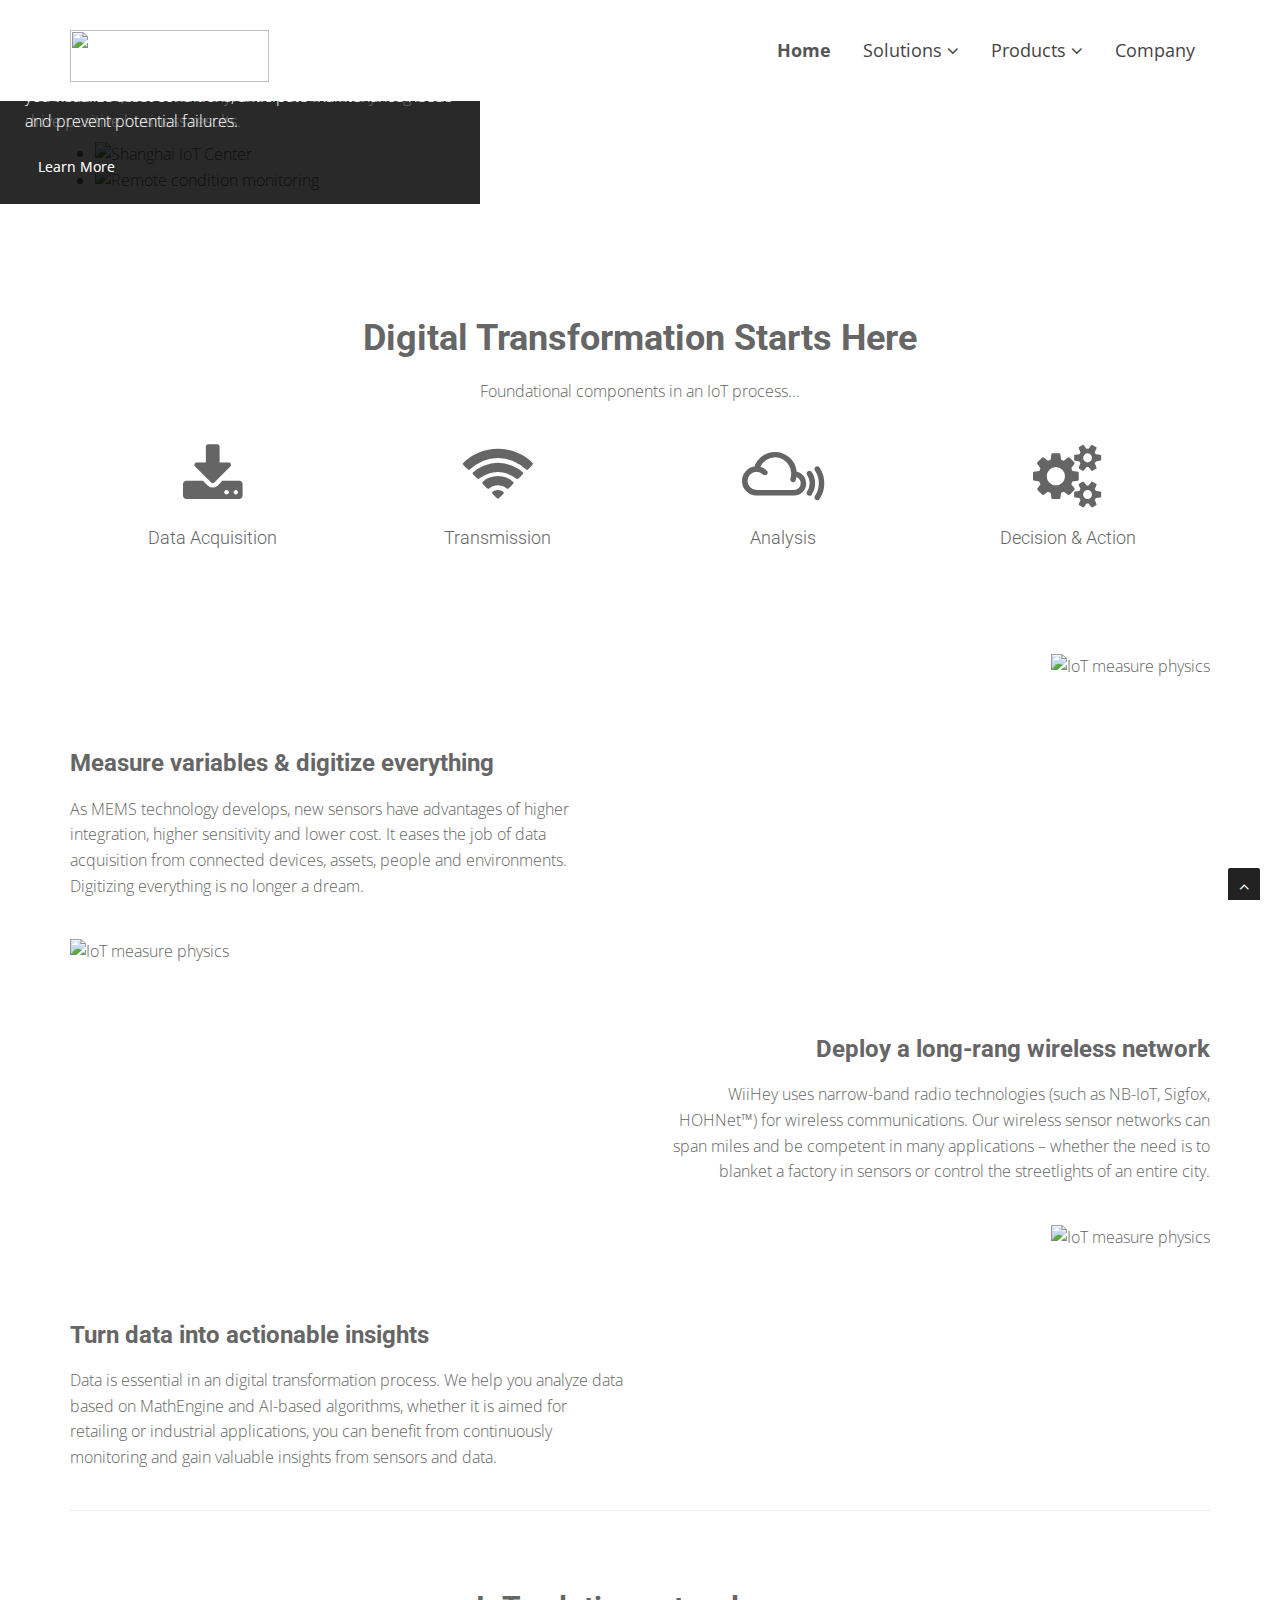
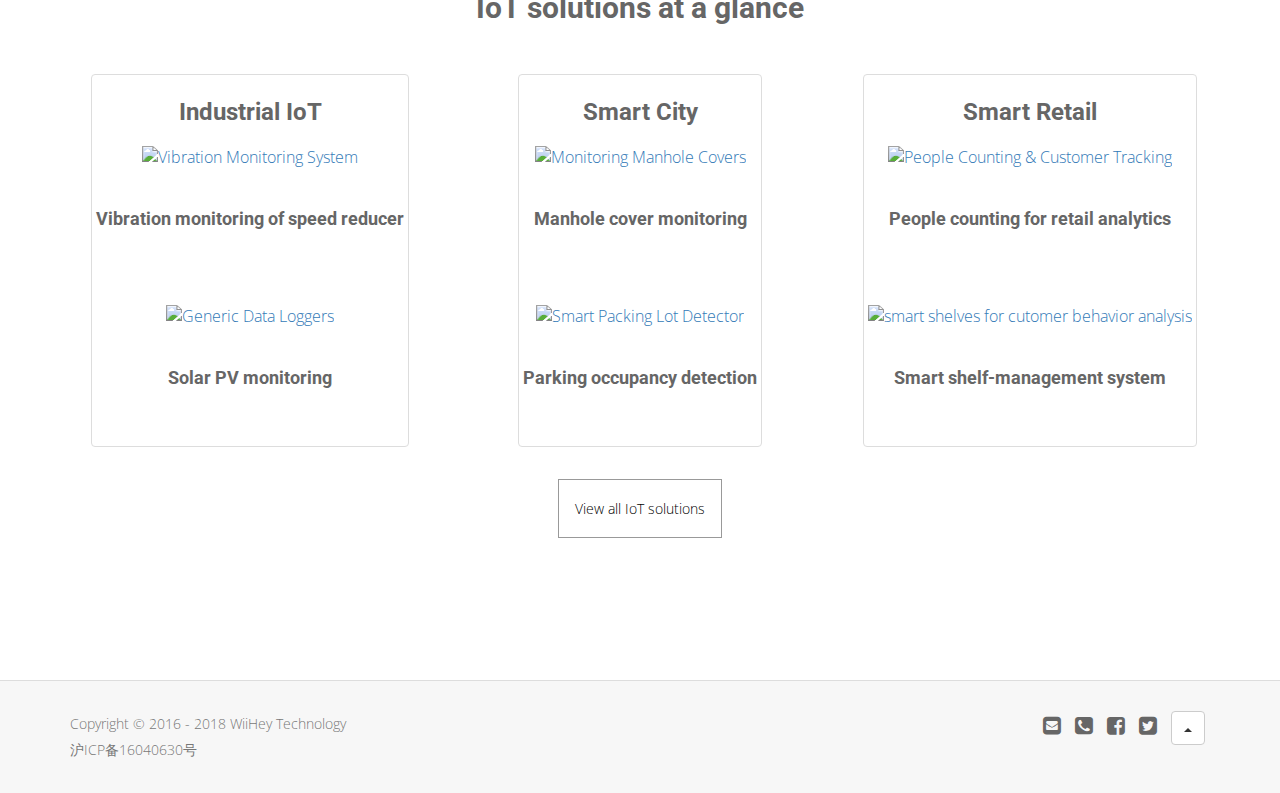
==== commit 0e28c18c: "image add height" ====
--- a/en/index.html
+++ b/en/index.html
@@ -10,7 +10,6 @@
 <meta name="keywords" content="Manhole sensor, Smart City, Manhole Cover Open Detector, NB-IoT">
 <meta name="description" content="IoT solution provider including assets management, manhole cover monitoring, smart parking, personal positioning for smart cities, smart retail.">
 <meta name="viewport" content="width=device-width, initial-scale=1.0, maximum-scale=1.0, user-scalable=0"/>
-<!-- <meta name="viewport" content="width=device-width, initial-scale=1.0"> -->
 <!-- Global site tag (gtag.js) - Google Analytics -->
 <script async src="https://www.googletagmanager.com/gtag/js?id=UA-118765111-1"></script>
 <script>
@@ -138,7 +137,7 @@
 		        <div id="main-slider" class="main-slider flexslider">
 		            <ul class="slides">
 		              <li>
-		                <img src="img/slides/flexslider/shanghai8.jpg" alt="Shanghai IoT Center" />
+		                <img src="img/slides/flexslider/shanghai8.jpg" alt="Shanghai IoT Center" class="index-scroll-img"/>
 		                <div class="flex-caption">
 		                    <h3>Enabling a more connected world</h3>
 							<p>WiiHey offers IoT solutions combining smart sensors, data transmissions, AI-based analytics to connect everything and drive positive business results.</p>
@@ -147,7 +146,7 @@
 		              </li>
 
 		              <li>
-		                <img src="img/slides/flexslider/wiimine1.jpg" alt="Remote condition monitoring" />
+		                <img src="img/slides/flexslider/wiimine1.jpg" alt="Remote condition monitoring" class="index-scroll-img"/>
 		                <div class="flex-caption">
 		                    <h3>Asset maintenance through IoT</h3>
 							<p>Time to move away from human inspections, WiiHey helps you visualize asset conditions, anticipate maintenance needs and prevent potential failures.</p>
--- a/en/css/style.css
+++ b/en/css/style.css
@@ -641,6 +641,7 @@
 #content {
 	position:relative;
 	background:#fff;
+	padding:40px 0 40px 0;
 }
 
 #content img {
@@ -2350,14 +2351,21 @@
 		float: none;
 		text-align: center;
 	}
-	#content h1{
-		font-size: 22px;
+	#content h3{
+		font-size: 18px;
+	}
+	#content .container img{
+		width: 100% !important;
 	}
 	.divider{
 		display: none;
 	}
 	.container br{
 		display: none;
+	}
+	.index-scroll-img{
+		height: 270px;
+		object-fit: cover;
 	}
 
 }
